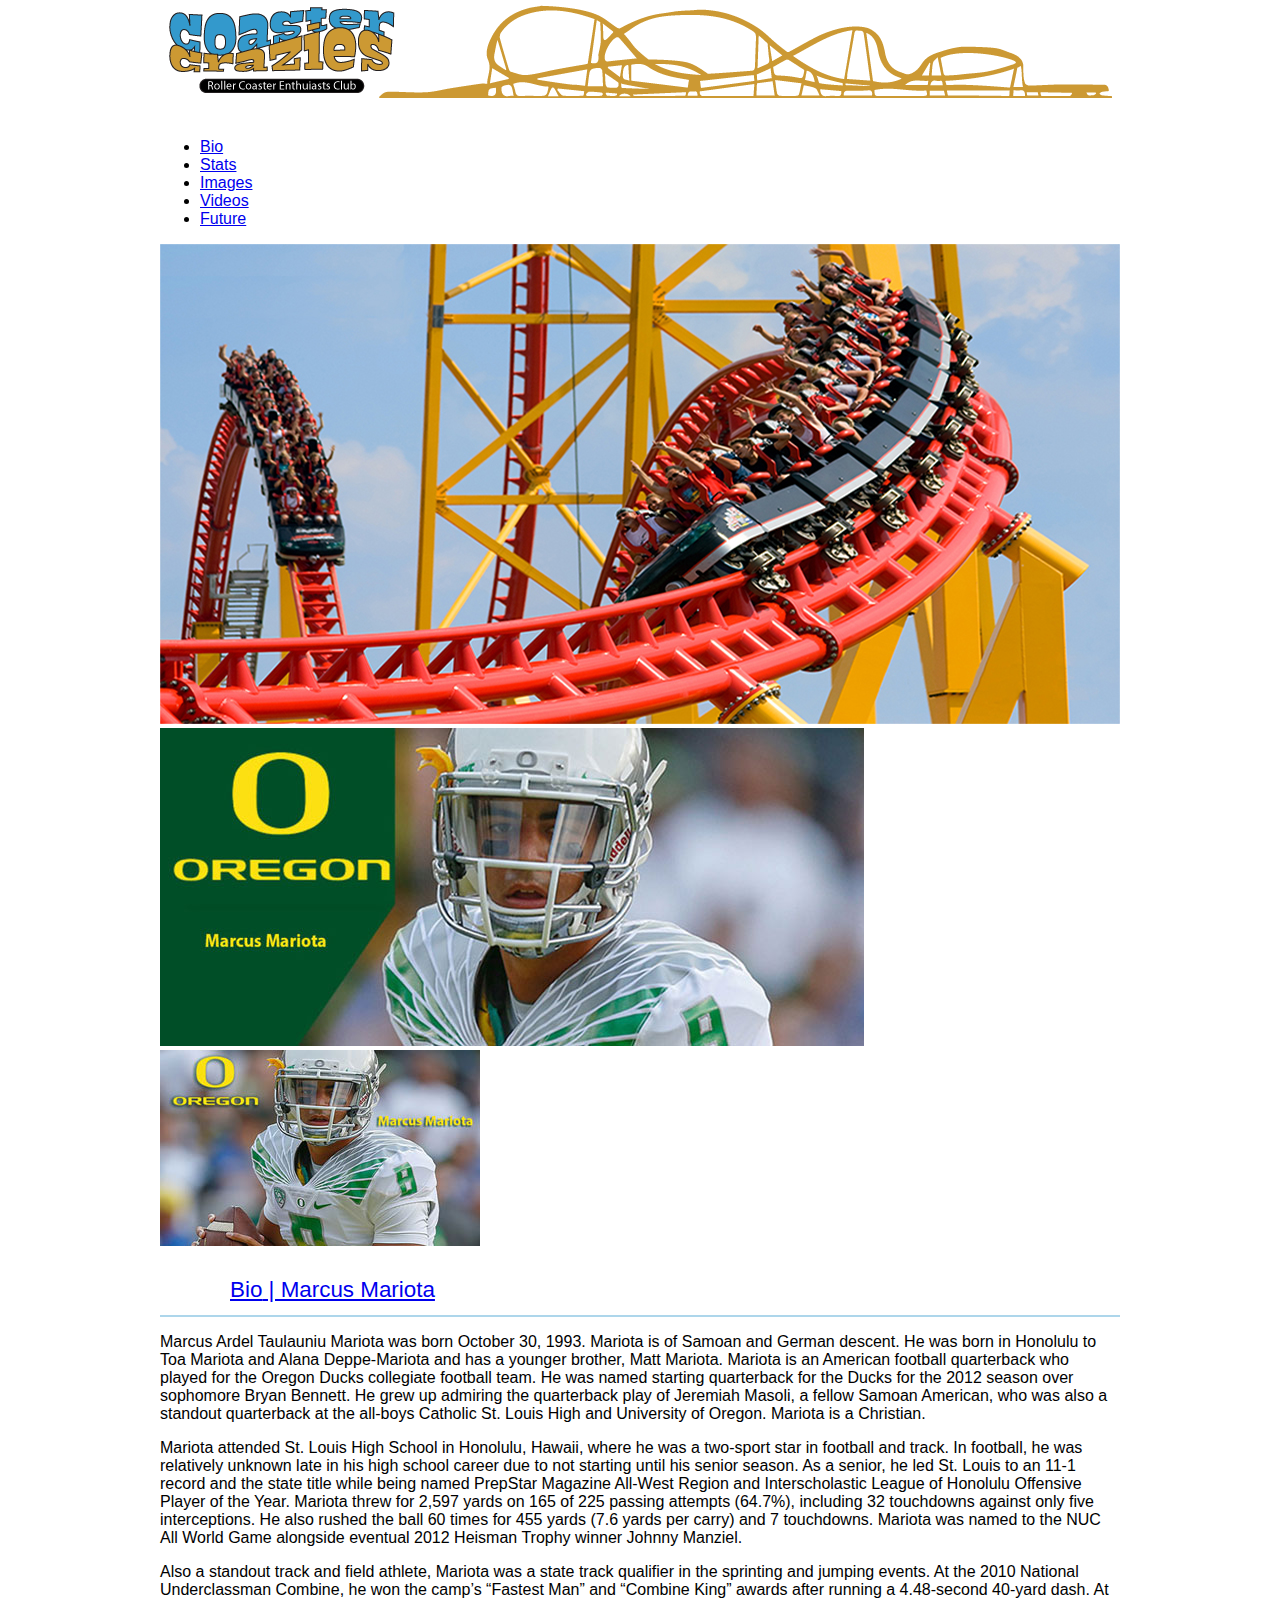
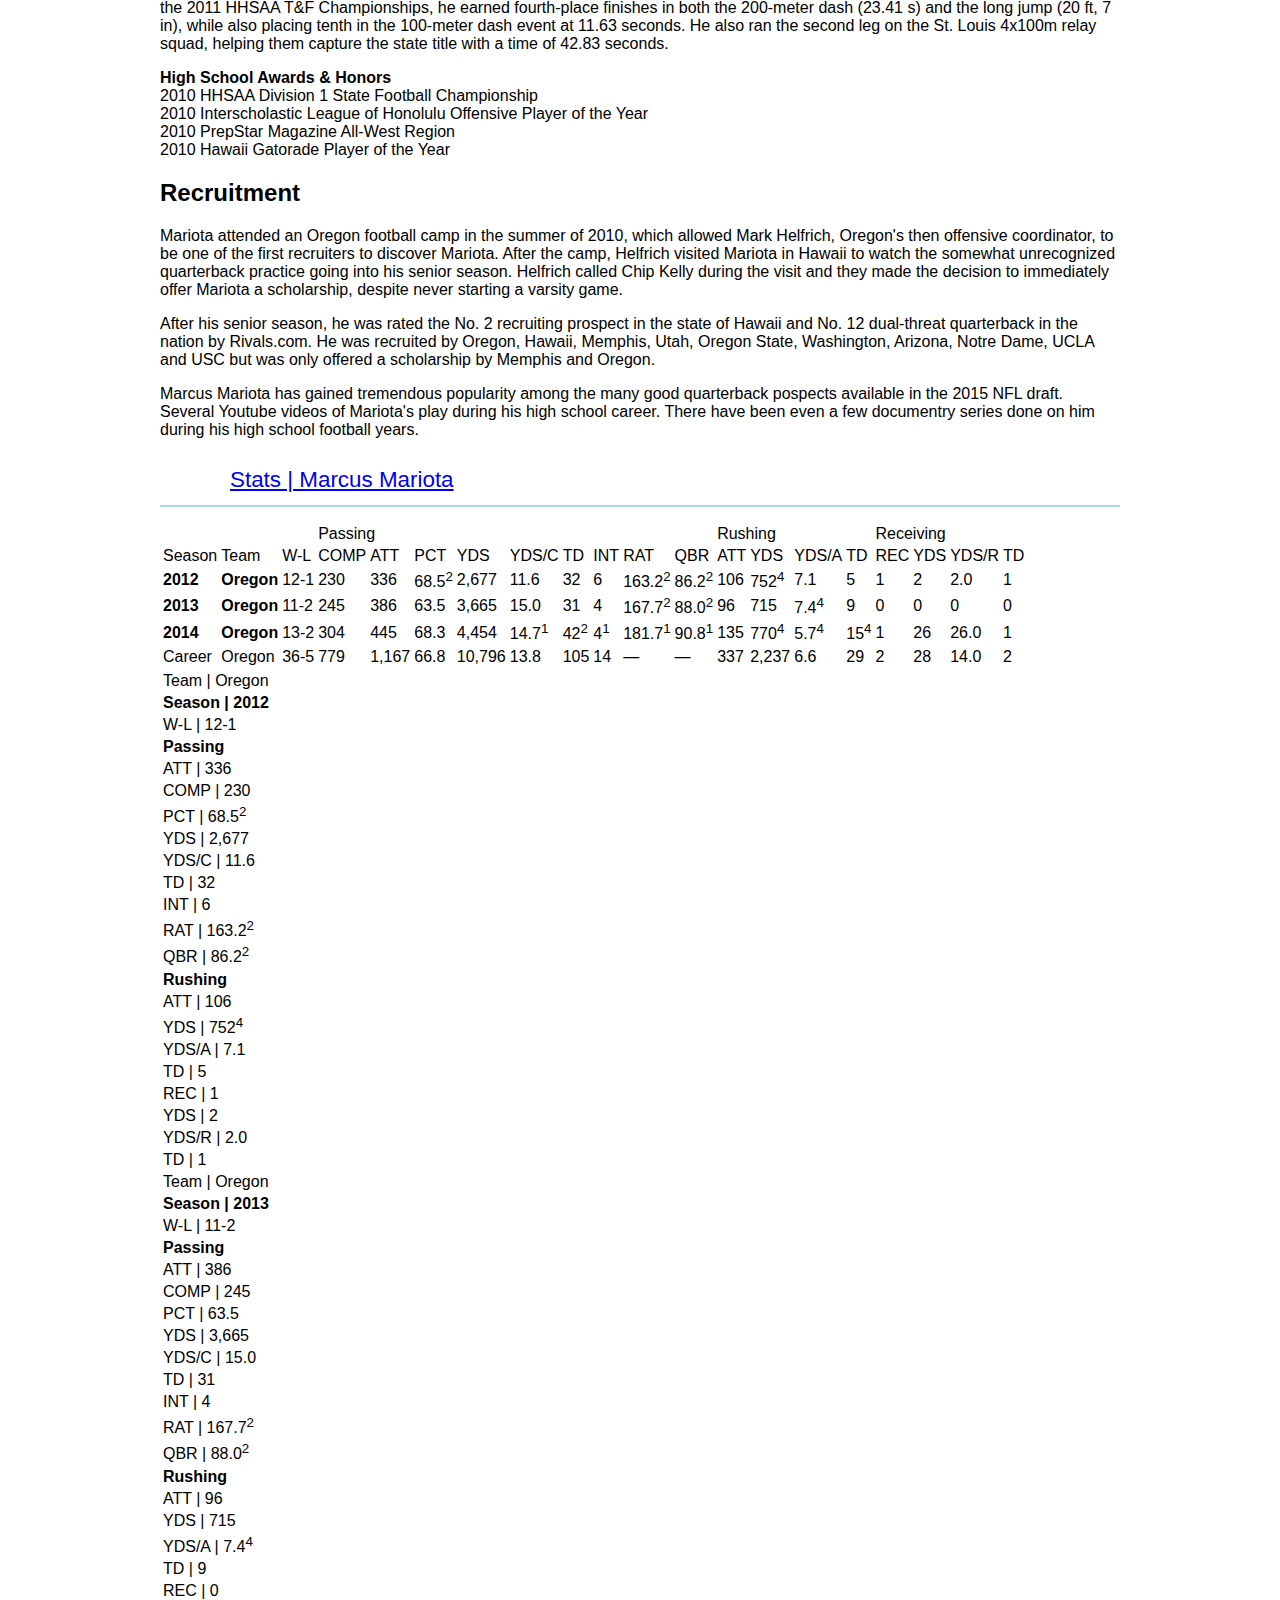
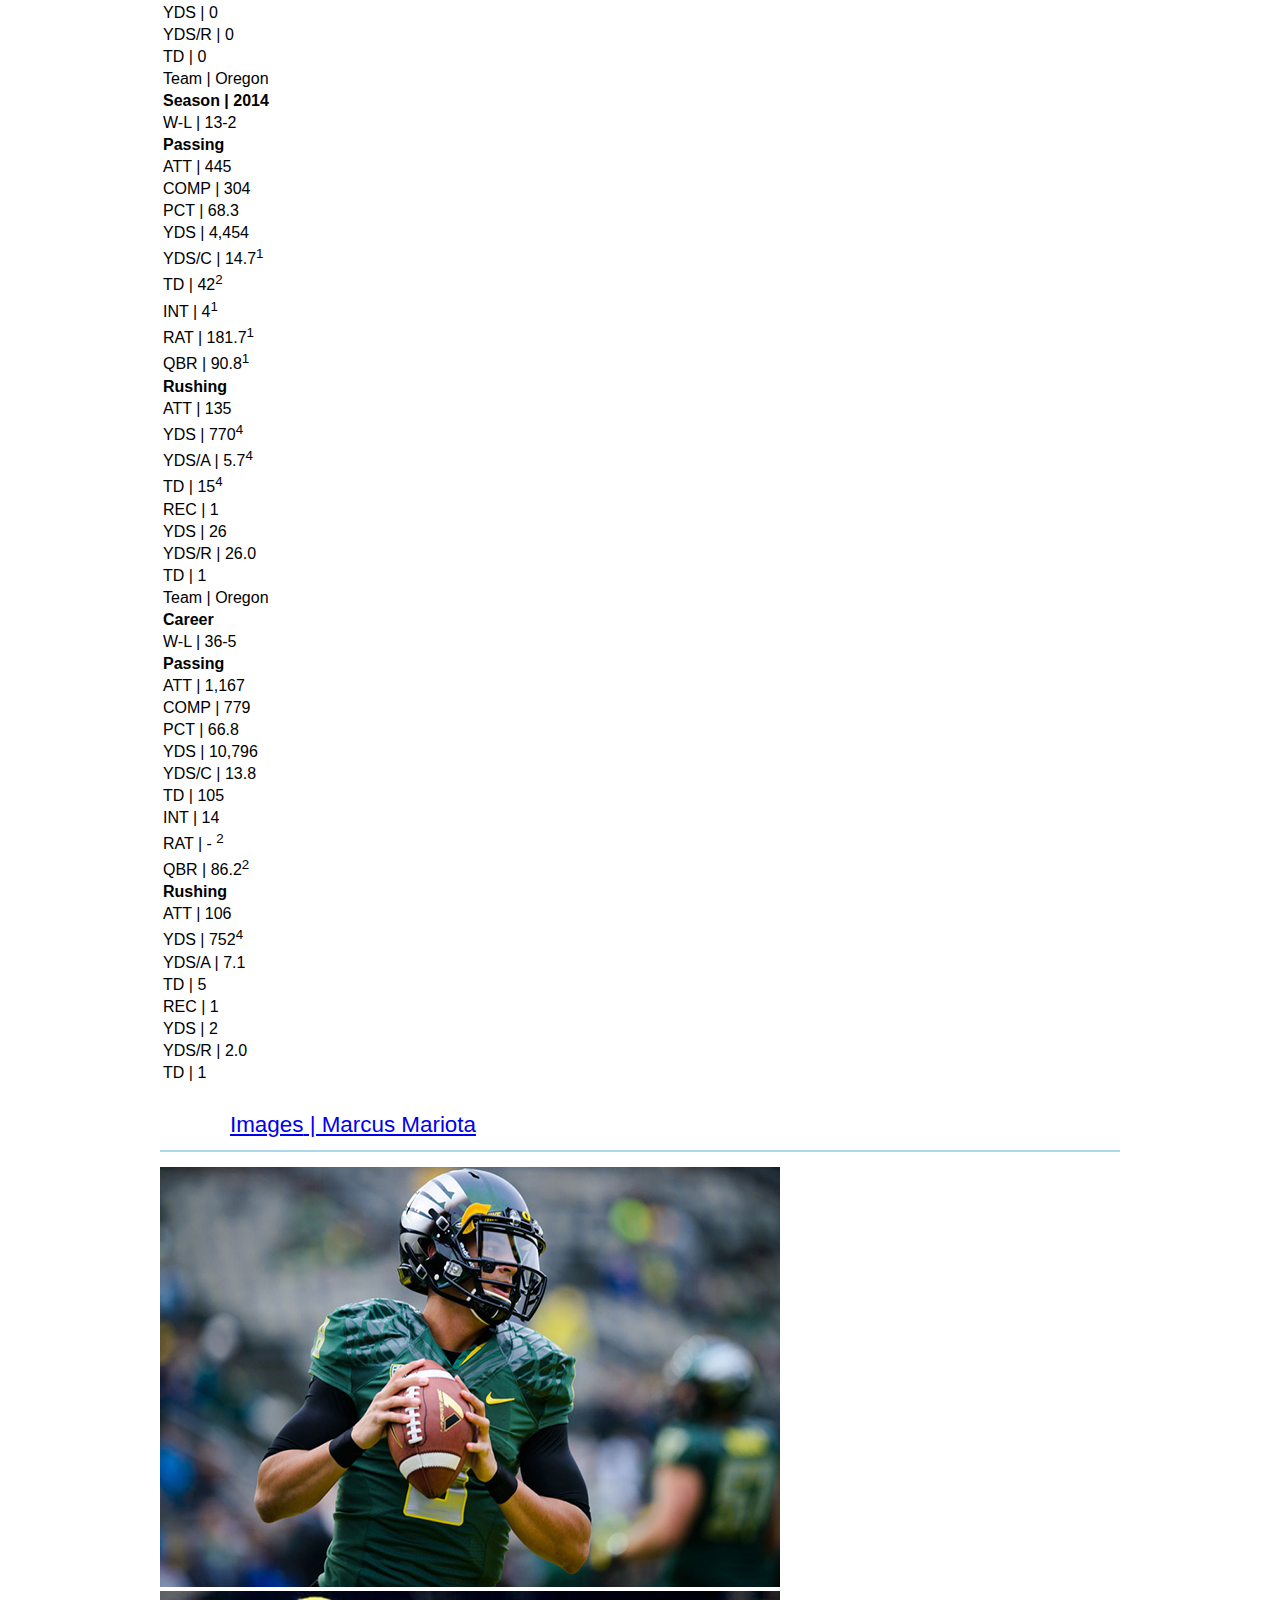
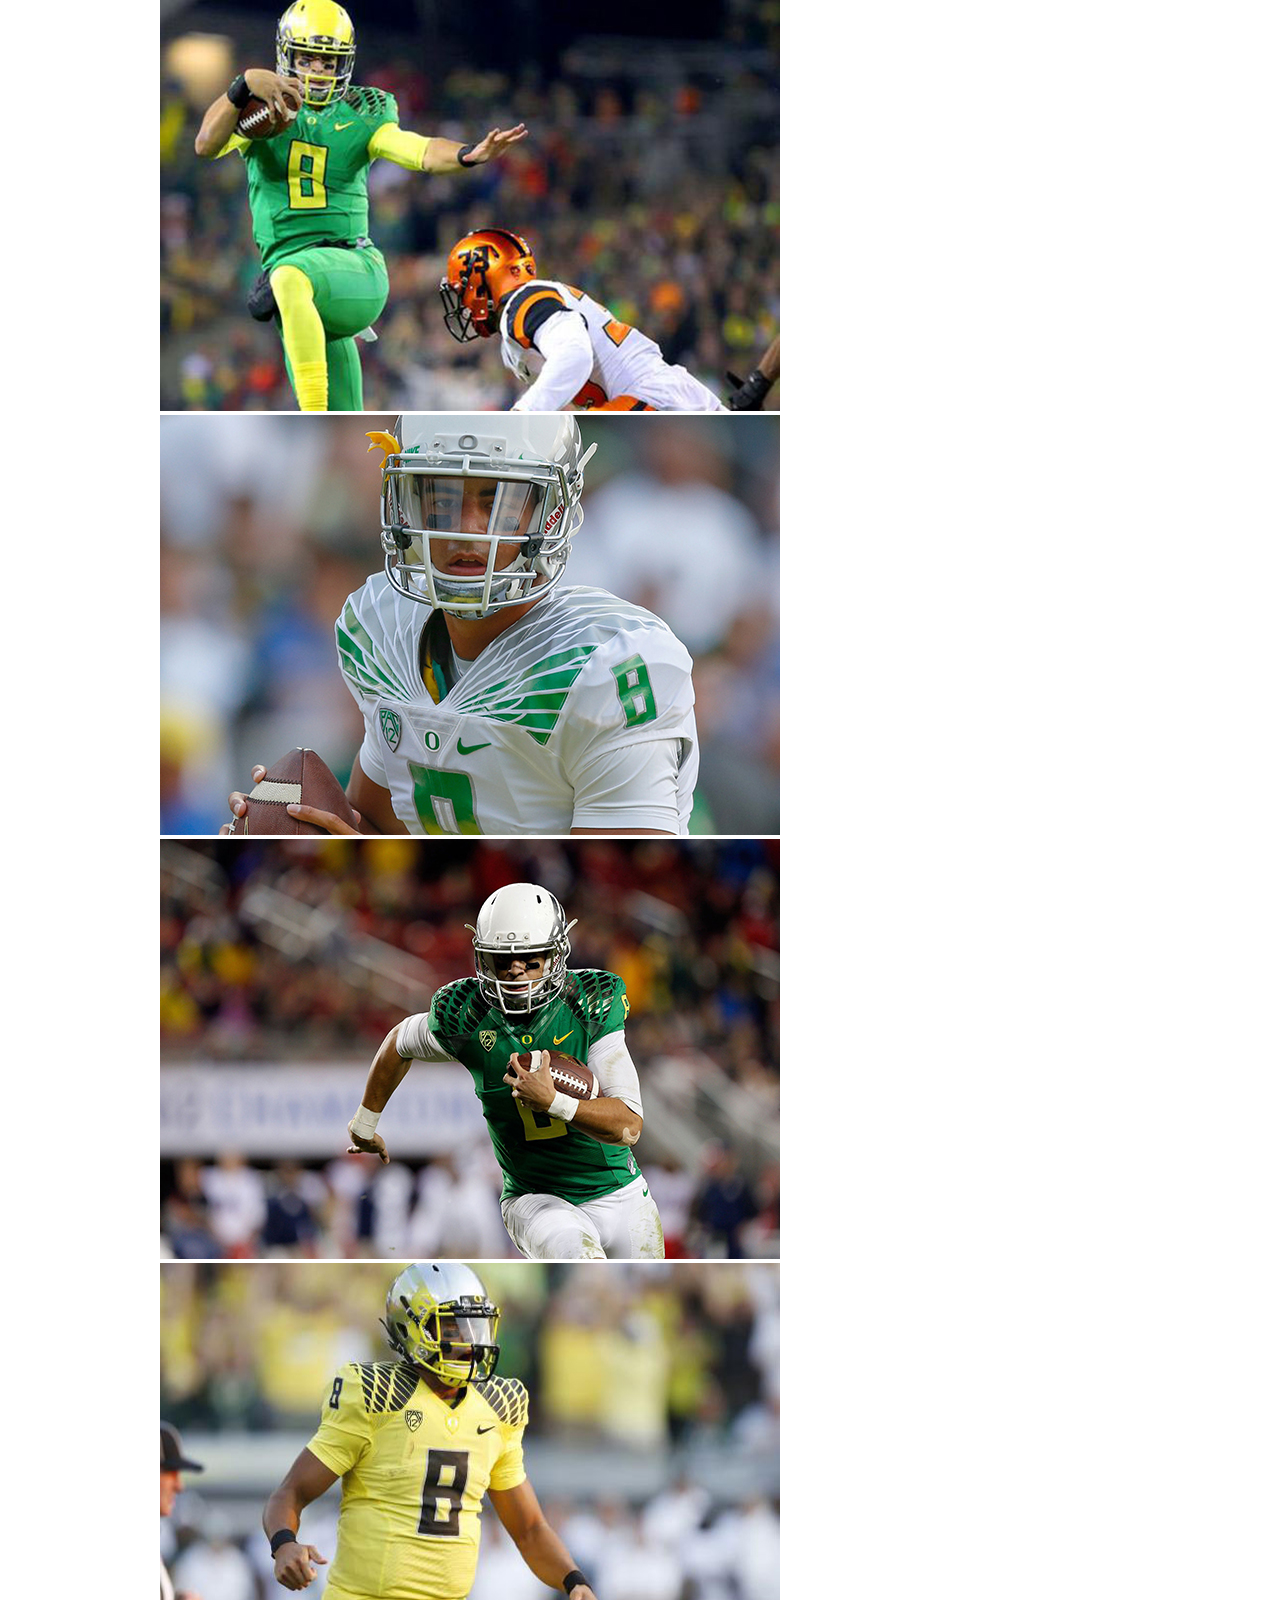
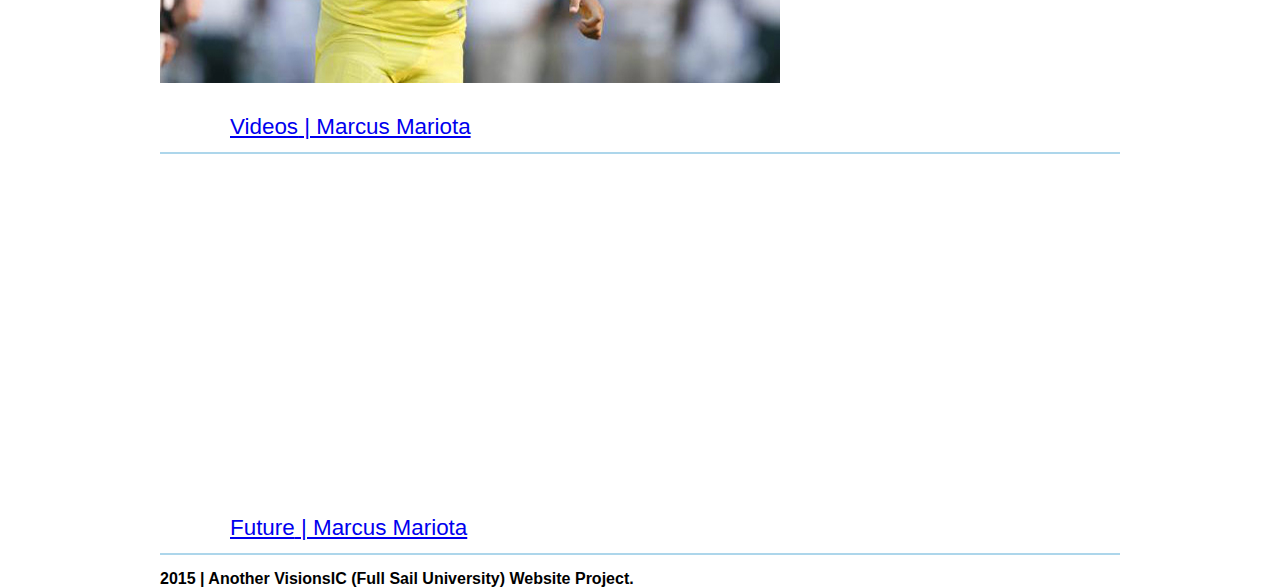
==== index.html @ 777d99a5 "update 1" ====
<!doctype html><html><head><meta charset="UTF-8"><title>Football's Top 5 Draft Picks</title><meta name="viewport" content="width=device-width, maximum scale=1.0, minimum scale=1.0, initial-scale=1.0"><link rel="stylesheet" type="text/css" href="css/practice.css"></head><body><!----------------------Header Content Area----------------------------------------------->    <div title="logo" class="logo_hdr" id="top">    	<img id="hdr_img_lrg" src="img/draft_logo_lrg.png" alt="Top 5 Draft Draft Picks">        <img id="hdr_img_mdm" src="img/draft_logo_mdm.png" alt="Top 5 Draft Draft Picks">        <img id="hdr_img_sml" src="img/draft_logo_sml.png" alt="Top 5 Draft Draft Picks">        <header>          Top 5 Draft Picks        </header>    </div><!----------------------Main Navigational Content Area----------------------------------------------->    <div id="mm_main_nav_div">            <nav>                <ul>                    <li class="bio_icon"><a href="#bio">Bio</a></li>                    <li class="stat_icon"><a href="#stats">Stats</a></li>                    <li class="img_icon"><a href="#images">Images</a></li>                    <li class="vid_icon"><a href="#videos">Videos</a></li>                    <li class="fut_icon"><a href="#future">Future</a></li>                </ul>            </nav>        </div> <!----------------------Main Presentation Content Area----------------------------------------------->    <div class="mm_pres_main">   <img id="main_img_lrg" src="img/mm_main_dsk_w1.jpg"><img id="main_img_mdm" src="img/mm_main_tab_c.jpg"><img id="main_img_sml" src="img/mm_main_mob.jpg"></div>      <!----------------------Biography Section Content Area----------------------------------------------->    <section class="mm_main_art_sect">        <article id="mm_bio_art">        <h1 class="mm_bio_hdr" id="bio"><a href="#top"><b>Bio</b> | Marcus Mariota</a></h1>            <div id="mm_bio_col_one">                <p>                Marcus Ardel Taulauniu Mariota was born October 30, 1993.  Mariota is of Samoan and German descent. He was born in Honolulu to Toa Mariota and Alana Deppe-Mariota and has a younger brother, Matt Mariota. Mariota is an American football quarterback who played for the Oregon Ducks collegiate football team. He was named starting quarterback for the Ducks for the 2012 season over sophomore Bryan Bennett. He grew up admiring the quarterback play of Jeremiah Masoli, a fellow Samoan American, who was also a standout quarterback at the all-boys Catholic St. Louis High and University of Oregon. Mariota is a Christian.                </p>            </div>            <div id="mm_bio_col_two">                <p>                Mariota attended St. Louis High School in Honolulu, Hawaii, where he was a two-sport star in football and track. In football, he was relatively unknown late in his high school career due to not starting until his senior season. As a senior, he led St. Louis to an 11-1 record and the state title while being named PrepStar Magazine All-West Region and Interscholastic League of Honolulu Offensive Player of the Year. Mariota threw for 2,597 yards on 165 of 225 passing attempts (64.7%), including 32 touchdowns against only five interceptions. He also rushed the ball 60 times for 455 yards (7.6 yards per carry) and 7 touchdowns. Mariota was named to the NUC All World Game alongside eventual 2012 Heisman Trophy winner Johnny Manziel.               </p>            </div>            <div id="mm_bio_col_three">                <p>                Also a standout track and field athlete, Mariota was a state track qualifier in the sprinting and jumping events. At the 2010 National Underclassman Combine, he won the camp’s “Fastest Man” and “Combine King” awards after running a 4.48-second 40-yard dash. At the 2011 HHSAA T&F Championships, he earned fourth-place finishes in both the 200-meter dash (23.41 s) and the long jump (20 ft, 7 in), while also placing tenth in the 100-meter dash event at 11.63 seconds. He also ran the second leg on the St. Louis 4x100m relay squad, helping them capture the state title with a time of 42.83 seconds.                </p>            </div>        </article>    </section><!----------------------High School Statistics Table Content Area----------------------------------------------->    <div class="mm_hs_tbl_div">        <div id="mm_hs_tbl">                <div id="hs_tbl_th">            	<h5>High School Awards & Honors</h5>                </div>                <div id="hs_col_1">                    2010 HHSAA Division 1 State Football Championship                </div>                <div id="hs_col_2">                    2010 Interscholastic League of Honolulu Offensive Player of the Year                </div>                <div id="hs_col_3">                    2010 PrepStar Magazine All-West Region                <div id="hs_col_4">                    2010 Hawaii Gatorade Player of the Year                </div>        </div>    </div><!----------------------Second Part Of The Biography Article Content Area----------------------------------------------->        <section class="mm_second_art_sect">        <article>            <h2>Recruitment</h2>                <div id="mm_hs_col_one">                    <p>Mariota attended an Oregon football camp in the summer of 2010, which allowed Mark Helfrich, Oregon's then offensive coordinator, to be one of the first recruiters to discover Mariota. After the camp, Helfrich visited Mariota in Hawaii to watch the somewhat unrecognized quarterback practice going into his senior season. Helfrich called Chip Kelly during the visit and they made the decision to immediately offer Mariota a scholarship, despite never starting a varsity game.                    </p>                </div>				<div id="mm_hs_col_two">                                        <p>                    After his senior season, he was rated the No. 2 recruiting prospect in the state of Hawaii and No. 12 dual-threat quarterback in the nation by Rivals.com. He was recruited by Oregon, Hawaii, Memphis, Utah, Oregon State, Washington, Arizona, Notre Dame, UCLA and USC but was only offered a scholarship by Memphis and Oregon.                    </p>                </div>                <div id="mm_hs_col_three">                       <p>                    Marcus Mariota has gained tremendous popularity among the many good quarterback pospects available in the 2015 NFL draft. Several Youtube videos of Mariota's play during his high school career. There have been even a few documentry series done on him during his high school football years.                </div>        </article>	</section><!----------------------Statistics/Table Content Area----------------------------------------------->        <div class="mm_stats_zone">    <h1 class="mm_stats_hdr" id="stats"><a href="#top"><b>Stats</b> | Marcus Mariota</a></h1>    <!------------------Desktop Table----------------------------------------->    	<div id="dsktp_tbl">            <table class="mm_stat_tbl">                <tbody>                    <tr id="tbl_main_hdr">                        <td colspan="3"></td>                        <td colspan="9">Passing</td>                        <td colspan="4">Rushing</td>                        <td colspan="4">Receiving</td>                    </tr>                    <tr id="tbl_sub_hdr">                        <td>Season</td>                        <td>Team</td>                        <td>W-L</td>                        <td>COMP</td>                        <td>ATT</td>                        <td>PCT</td>                        <td>YDS</td>                        <td>YDS/C</td>                        <td>TD</td>                        <td>INT</td>                        <td>RAT</td>                        <td>QBR</td>                        <td>ATT</td>                        <td>YDS</td>                        <td>YDS/A</td>                        <td>TD</td>                        <td>REC</td>                        <td>YDS</td>                        <td>YDS/R</td>                        <td>TD</td>                    </tr>                    <tr>                        <td><b>2012</b></td>                        <td><b>Oregon</b></td>                        <td>12-1</td>                        <td>230</td>                        <td>336</td>                        <td>68.5<sup>2</sup></td>                        <td>2,677</td>                        <td>11.6</td>                        <td>32</td>                        <td>6</td>                        <td>163.2<sup>2</sup></td>                        <td>86.2<sup>2</sup></td>                        <td>106</td>                        <td>752<sup>4</sup></td>                        <td>7.1</td>                        <td>5</td>                        <td>1</td>                        <td>2</td>                        <td>2.0</td>                        <td>1</td>                    </tr>                    <tr>                        <td><b>2013</a></td>                        <td><b>Oregon</b></td>                        <td>11-2</td>                        <td>245</td>                        <td>386</td>                        <td>63.5</td>                        <td>3,665</td>                        <td>15.0</td>                        <td>31</td>                        <td>4</td>                        <td>167.7<sup>2</sup></td>                        <td>88.0<sup>2</sup></td>                        <td>96</td>                        <td>715</td>                        <td>7.4<sup>4</sup></td>                        <td>9</td>                        <td>0</td>                        <td>0</td>                        <td>0</td>                        <td>0</td>                    </tr>                    <tr>                        <td><b>2014</b></td>                        <td><b>Oregon</b></td>                        <td>13-2</td>                        <td>304</td>                        <td>445</td>                        <td>68.3</td>                        <td>4,454</td>                        <td>14.7<sup>1</sup></td>                        <td>42<sup>2</sup></td>                        <td>4<sup>1</sup></td>                        <td>181.7<sup>1</sup></td>                        <td>90.8<sup>1</sup></td>                        <td>135</td>                        <td>770<sup>4</sup></td>                        <td>5.7<sup>4</sup></td>                        <td>15<sup>4</sup></td>                        <td>1</td>                        <td>26</td>                        <td>26.0</td>                        <td>1</td>                    </tr>                    <tr id="tbl_main_ftr">                        <td>Career</td>                        <td>Oregon</td>                        <td>36-5</td>                        <td>779</td>                        <td>1,167</td>                        <td>66.8</td>                        <td>10,796</td>                        <td>13.8</td>                        <td>105</td>                        <td>14</td>                        <td>—</td>                        <td>—</td>                        <td>337</td>                        <td>2,237</td>                        <td>6.6</td>                        <td>29</td>                        <td>2</td>                        <td>28</td>                        <td>14.0</td>                        <td>2</td>                    </tr>                </tbody>            </table>        </div>        <!------------------ Mobile Devices Table ------------------>        <div id="mob_tbl">            <table class="stat_tbl_mob">                <tbody>                    <tr>                        <td>Team | Oregon</td>                    </tr>                    <tr>                        <td><b>Season | 2012</b></td>                    </tr>                                        <tr>                        <td>W-L | 12-1</td>                    </tr>                    <tr>                        <td><b>Passing</b></td>                    </tr>                    <tr>                    	<td>ATT | 336</td>                    </tr>                    <tr>                    	<td>COMP | 230</td>   					</tr>                    <tr>                    	<td>PCT | 68.5<sup>2</sup></td>   					</tr>                        <tr>                        <td>YDS | 2,677</td>                    </tr>                    <tr>                            <td>YDS/C | 11.6</td>                    </tr>                    <tr>                            <td>TD | 32</td>                    </tr>                    <tr>                            <td>INT | 6</td>                    </tr>                    <tr>                           <td>RAT | 163.2<sup>2</sup></td>                    </tr>                    <tr>                           <td>QBR | 86.2<sup>2</sup></td>                    </tr>                        <tr>                        <td><b>Rushing</b></td>                    </tr>                    <tr>                        <td>ATT | 106</td>                    </tr>                    <tr>                        <td>YDS | 752<sup>4</sup></td>                    </tr>                    <tr>                        <td>YDS/A | 7.1</td>                    </tr>                    <tr>                        <td>TD | 5</td>                    </tr>                    <tr>                        <td>REC | 1</td>                    </tr>                    <tr>                        <td>YDS | 2</td>                    </tr>                    <tr>                        <td>YDS/R | 2.0</td>                    </tr>                    <tr>                        <td>TD | 1</td>                    </tr>                    <!--------- 2013 Stats ------------->                    <tr>                        <td>Team | Oregon</td>                    </tr>                    <tr>                        <td><b>Season | 2013</b></td>                    </tr>                                        <tr>                        <td>W-L | 11-2</td>                    </tr>                    <tr>                        <td><b>Passing</b></td>                    </tr>                    <tr>                    	<td>ATT | 386</td>                    </tr>                    <tr>                    	<td>COMP | 245</td>   					</tr>                    <tr>                    	<td>PCT | 63.5</td>   					</tr>                        <tr>                        <td>YDS | 3,665</td>                    </tr>                    <tr>                            <td>YDS/C | 15.0</td>                    </tr>                    <tr>                            <td>TD | 31</td>                    </tr>                    <tr>                            <td>INT | 4</td>                    </tr>                    <tr>                           <td>RAT | 167.7<sup>2</sup></td>                    </tr>                    <tr>                           <td>QBR | 88.0<sup>2</sup></td>                    </tr>                        <tr>                        <td><b>Rushing</b></td>                    </tr>                    <tr>                        <td>ATT | 96</td>                    </tr>                    <tr>                        <td>YDS | 715</td>                    </tr>                    <tr>                        <td>YDS/A | 7.4<sup>4</sup></td>                    </tr>                    <tr>                        <td>TD | 9</td>                    </tr>                    <tr>                        <td>REC | 0</td>                    </tr>                    <tr>                        <td>YDS | 0</td>                    </tr>                    <tr>                        <td>YDS/R | 0</td>                    </tr>                    <tr>                        <td>TD | 0</td>                    </tr>                    <!--------- 2014 Stats ------------->                    <tr>                        <td>Team | Oregon</td>                    </tr>                    <tr>                        <td><b>Season | 2014</b></td>                    </tr>                                        <tr>                        <td>W-L | 13-2</td>                    </tr>                    <tr>                        <td><b>Passing</b></td>                    </tr>                    <tr>                    	<td>ATT | 445</td>                    </tr>                    <tr>                    	<td>COMP | 304</td>   					</tr>                    <tr>                    	<td>PCT | 68.3</td>   					</tr>                        <tr>                        <td>YDS | 4,454</td>                    </tr>                    <tr>                            <td>YDS/C | 14.7<sup>1</sup></td>                    </tr>                    <tr>                            <td>TD | 42<sup>2</sup></td>                    </tr>                    <tr>                            <td>INT | 4<sup>1</sup></td>                    </tr>                    <tr>                           <td>RAT | 181.7<sup>1</sup></td>                    </tr>                    <tr>                           <td>QBR | 90.8<sup>1</sup></td>                    </tr>                        <tr>                        <td><b>Rushing</b></td>                    </tr>                    <tr>                        <td>ATT | 135</td>                    </tr>                    <tr>                        <td>YDS | 770<sup>4</sup></td>                    </tr>                    <tr>                        <td>YDS/A | 5.7<sup>4</sup></td>                    </tr>                    <tr>                        <td>TD | 15<sup>4</sup></td>                    </tr>                    <tr>                        <td>REC | 1</td>                    </tr>                    <tr>                        <td>YDS | 26</td>                    </tr>                    <tr>                        <td>YDS/R | 26.0</td>                    </tr>                    <tr>                        <td>TD | 1</td>                    </tr>                    <!--------- Career Stats ------------->                    <tr>                        <td>Team | Oregon</td>                    </tr>                    <tr>                        <td><b>Career</b></td>                    </tr>                                        <tr>                        <td>W-L | 36-5</td>                    </tr>                    <tr>                        <td><b>Passing</b></td>                    </tr>                    <tr>                    	<td>ATT | 1,167</td>                    </tr>                    <tr>                    	<td>COMP | 779</td>   					</tr>                    <tr>                    	<td>PCT | 66.8</td>   					</tr>                        <tr>                        <td>YDS | 10,796</td>                    </tr>                    <tr>                            <td>YDS/C | 13.8</td>                    </tr>                    <tr>                            <td>TD | 105</td>                    </tr>                    <tr>                            <td>INT | 14</td>                    </tr>                    <tr>                           <td>RAT | - <sup>2</sup></td>                    </tr>                    <tr>                           <td>QBR | 86.2<sup>2</sup></td>                    </tr>                        <tr>                        <td><b>Rushing</b></td>                    </tr>                    <tr>                        <td>ATT | 106</td>                    </tr>                    <tr>                        <td>YDS | 752<sup>4</sup></td>                    </tr>                    <tr>                        <td>YDS/A | 7.1</td>                    </tr>                    <tr>                        <td>TD | 5</td>                    </tr>                    <tr>                        <td>REC | 1</td>                    </tr>                    <tr>                        <td>YDS | 2</td>                    </tr>                    <tr>                        <td>YDS/R | 2.0</td>                    </tr>                    <tr>                        <td>TD | 1</td>                    </tr>                </tbody>            </table>        </div>    </div><!----------------------Images Content Area----------------------------------------------->        <div class="mm_imgs_zone">        <h1 class="mm_imgs_hdr" id="images"><a href="#top"><b>Images</b> | Marcus Mariota</a></h1>                <img class="img_mm1" src="img/mm1.jpg" alt="Marcus Mariota">                <img class="img_mm2" src="img/mm2.jpg" alt="Marcus Mariota">                <img class="img_mm3" src="img/mm3.jpg" alt="Marcus Mariota">                <img class="img_mm4" src="img/mm4.jpg" alt="Marcus Mariota">                <img class="img_mm5" src="img/mm5.jpg" alt="Marcus Mariota">    </div><!----------------------Videos Content Area----------------------------------------------->        <div class="mm_vids_zone">        <h1 class="mm_vids_hdr" id="videos"><a href="#top"><b>Videos</b> | Marcus Mariota</a></h1>                <iframe class="yt_video" width="560" height="315" src="https://www.youtube.com/embed/ku9bP5ZAkWY" frameborder="0" allowfullscreen></iframe>    </div><!----------------------Future Article Content Area----------------------------------------------->        <div class="mm_futr_zone">      <h1 class="mm_futr_hdr" id="future"><a href="#top"><b>Future</b> | Marcus Mariota</a></h1>        <span>            <div id="mm_futr_col_one">            </div>            <div id="mm_futr_col_two">            </div>            <div id="mm_futr_col_three">            </div>      </span>    </div><!----------------------Footer Content Area----------------------------------------------->        <footer class="mm_foot_zone">        <span>            <h5>2015 | Another VisionsIC (Full Sail University) Website Project.</h5>        </span>    </footer></body></html>
---- css/practice.css ----
@charset "UTF-8";/* CSS Document - main *//************************************* Global Styles ********************************************************/body {	position: relative;	align-self: center;	max-width: 960px;	margin: 0 auto;	font-size: 1em;	font-family: Gotham, "Helvetica Neue", Helvetica, Arial, sans-serif;	font-weight: 400;	overflow: auto;}header {	position: relative;	max-width: 960px;	margin-bottom: 0%;	padding-bottom: 0%;	text-indent: -9999em;	overflow: auto;}div, .cc_main_art_sect, .cc_second_art_sect {	width: 100%;}article {	position: relative;	max-width: 960px;}}.logo_hdr img#hdr_img_lrg {	height: 100%;	max-height: 90px;	width: 100%;	max-width: 960px;	margin-top: 1.5%;}.logo_hdr img#hdr_img_mdm, .logo_hdr img#hdr_img_sml {	display: none;}.logo_hdr img#coaster_car {	position: absolute;	margin: 0;    height: 38px;	width: 40px;		top: 19px;	opacity: 1;	-webkit-transition: opacity 2s ease-in;	-moz-transition: opacity 2s ease-in;	-ms-transition: opacity 2s ease-in;	-o-transition: opacity 2s ease-in;	transition: opacity 2s ease-in;}h1 {	max-width: 960px;	max-height: 60px;	font-family: Gotham, "Helvetica Neue", Helvetica, Arial, sans-serif;	font-size: 1.4em;	font-weight: lighter;	color: #004E27;	line-height: 50px;	text-indent: 70px;	border-bottom: 2px solid hsla(200,61%,80%,1.00);}h2 {	clear: left;}#cc_thecrazies_col_one, #cc_thecrazies_col_two, #cc_thecrazies_col_three, #cc_hs_col_one, #cc_hs_col_one, #cc_hs_col_two, #cc_hs_col_three, #cc_beacrazie_col_one, #cc_beacrazie_col_two, #cc_beacrazie_col_three {	position: relative;	float: left;	max-width: 310px;	width: 100%;	padding-left: 10px;	margin-bottom: 2%;	overflow: auto;	}#cc_thecrazies_col_one p:first-of-type:first-letter {	font-size: 2em;	font-weight: 600;	text-shadow: 2px 2px hsla(40,60%,50%,1.00);  	color: hsla(200,61%,80%,1.00);	letter-spacing: 2px;}#cc_hs_col_one p::first-letter {	font-size: 2em;	font-weight: 600;	text-shadow: 2px 2px hsla(40,60%,50%,1.00);  	color: hsla(200,61%,80%,1.00);	letter-spacing: 2px;}#cc_thecrazies_col_one p {	margin-bottom: -.2em;}h5 {	font-size: 1em;	max-width: 960px;	max-height: 60px;	padding: 0%;	margin: 0%;	}/*--------------------- Zone header styles ---------------------------------------------*/.cc_thecrazies_hdr, .cc_stats_hdr, .cc_perks_hdr, .cc_vids_hdr, .cc_beacrazie_hdr {	clear: left;	margin-top: 0px;		background: hsla(40,60%,50%,1.00);	background-position: 10px, 50%;	background-repeat: no-repeat;	border-bottom-left-radius: 16px;	border-bottom-right-radius: 16px;}.cc_thecrazies_hdr a,  .cc_perks_hdr a, .cc_beacrazie_hdr a {	text-decoration: none;	display: block;	color: #ffffff;}.cc_thecrazies_hdr {	background-image: url(../svg/cc_thecrazies_icon.svg), url(../img/coaster.svg);}.cc_perks_hdr {		background-image: url(../svg/cc_perks_icon.svg), url(../img/coaster.svg);}.cc_beacrazie_hdr {		background-image: url(../svg/cc_beacrazie_icon.svg), url(../img/coaster.svg);}/********************* Main Presentation Zone ***************************************/.cc_pres_main {	background-image: url(../img/sky_bg.jpg)}.cc_pres_main img#main_img_mdm, .cc_pres_main img#main_img_sml {	display: none;}.cc_pres_main #main_img_lrg {	margin-top: 0%;	width: 100%;	max-width: 960px;	overflow: auto;	}/********************* Perks Zone **************************************************/.cc_perks_zone {	width: 100%;	max-width: 960px;	height: 100%;	min-height: 560px;	overflow: auto;}.cc_perks_box_one,.cc_perks_box_two,.cc_perks_box_three,.cc_perks_box_four {	position: relative;	width: 100%;	max-width: 450px;	height: 100%;	min-height: 250px;	float: left;	margin: 15px;	border-radius: 16px;	box-shadow: 4px 4px hsla(200,61%,80%,1.00);	background-size: cover;	overflow: auto;	}.cc_perks_box_one {	background-image: url(../img/cc-main-img-five.jpg);}.cc_perks_box_two {	background-image: url(../img/cc-main-img-four.jpg);}.cc_perks_box_three {	background-image: url(../img/cc-main-img-one.jpg);}.cc_perks_box_four {	background-image: url(../img/cc-main-img-three.jpg);}.cc_perks_inbox_one,.cc_perks_inbox_two,.cc_perks_inbox_three,.cc_perks_inbox_four {	margin-left: 0px;	margin-top: 200px;	position: relative;	width: 100%;	max-width: 250px;	height: 20%;	min-height: 50px;	background-color: hsla(40,60%,50%,0.75);	border-top-right-radius: 16px;	border-bottom-right-radius: 16px;	overflow: auto;	}.cc_perks_inbox_one span,.cc_perks_inbox_two span,.cc_perks_inbox_three span,.cc_perks_inbox_four span {	left: 16px;	top: 15px;	position: relative;	color: hsla(200,61%,80%,1.00);	overflow: auto;	}.cc_perks_inbox_one span a,.cc_perks_inbox_two span a,.cc_perks_inbox_three span a,.cc_perks_inbox_four span a {	position: relative;	color: hsla(0,0%,100%,1.00);	overflow: auto;	}.cc_perks_box_one {	background-image: url(../img/cc-main-img-five.jpg);}.cc_perks_box_two {	background-image: url(../img/cc-main-img-four.jpg);}.cc_perks_box_three {	background-image: url(../img/cc-main-img-one.jpg);}.cc_perks_box_four {	background-image: url(../img/cc-main-img-three.jpg);}/********************* Be A Crazie Zone **************************************************/#main_content {	background: white;	width: 100%;	margin-top: 3px;}#beacrazie_content h4 {	margin-left: 0%;	padding-left: 0%;	font-size: 1.2em;	color: hsla(200,61%,80%,1.00)	}fieldset {	padding: 2% auto 2% auto;}#cc_form_req {	padding: 2% auto 2% auto;}legend {	position: relative;	float:left;	padding: 2% auto 2% auto;	margin-bottom: 5%;	font-size: .9em;	color: hsla(40,60%,50%,1.00);	font-weight: bold;	clear: left;	overflow: auto;}.form_list {	width: 315px;	position: relative;	margin-top: 60px;	list-style-type: none;	padding: 2%;	border: 2px solid hsla(200,61%,50%,1.00);	border-radius: 6px;	overflow: auto;}.form_list li {	position: relative;	width: 1%;	bottom: 2%;}.form_list li label {	position: relative;	left: 25%;	bottom: 2%;}.form_list input {	position: relative;	right: 30%;}.form_list select {	position: relative;	right: 30%;}#username {	margin-left: 0px;}#name {	margin-left: 0px;}#address {	margin-left: 0px;}#city {	margin-left: 0px;}#state {	margin-left: 0px;}#country {	margin-left: 0px;}#zipcode {	margin-left: 0px;}.form_list #username, #name, #address, #city, #state, #zipcode, #country {	position: relative;	border: 2px solid hsla(200,61%,50%,1.00);	border-radius: 6px;	width: 100%;	min-width: 300px;	height: 100%;	min-height: 20px;}input[type="text"] {	font-weight: bold;	text-indent: 10px;	background-color: hsla(200,61%,50%,0.40);/* new */	-webkit-transition: background-color .75s ease;	-moz-transition: background-color .75s ease;	-o-transition: background-color .75s ease;	transition: background-color .75s ease;}input[type="text"]:focus {	background-color: hsla(41,60%,70%,.90);	color: #ffffff;}::-webkit-input-placeholder {   color: hsla(42,74%,46%,30);}:-moz-placeholder { /* Firefox 18- */   color: hsla(41,40%,83%,0.91);  }::-moz-placeholder {  /* Firefox 19+ */   color: hsla(41,40%,83%,0.91);  }:-ms-input-placeholder {     color: hsla(41,40%,83%,0.91);  }@media only screenand (max-width: 456px) {#username, #name, #address, #city, #state, #zipcode, #country {	width: 250px;}  #state {	margin-left: 0px;}}/********************* Footer Zone **************************************************/.cc_foot_zone {	background-color: #000000;	height: 50px;}.cc_foot_zone h5 {	width: 100%;	max-width: 960px;	text-align: center;	color: hsla(40,60%,50%,1.00);}/********************* Main Navigation **************************************************//* First hiding the devices navigation */#cc_sml_nav_div {	display: none;}/* Setting a default position and width to the section container that will hold the navigation system. */#cc_main_nav_div {	position: relative;	width: 960px;	max-width: 100%;	margin: 0px;	background-image: url(../img/sky_bg.jpg);	overflow: auto;}/* Giving a background-color to the nav container. */#cc_main_nav_div nav {	width: 100%;	margin: 0 0;}/* Since we'll have the "ul li" portion of the css "float:left", we need to add a clear after the container. */#cc_main_nav_div nav:after {	content:"";	display:table;	clear:both;}/* Removing padding, margin and "list-style" from the "ul", and adding "position:reltive" */#cc_main_nav_div nav ul {	padding: 0;	margin: 0;	list-style: none;	position: relative;	border-bottom-left-radius: 16px;	border-bottom-right-radius: 16px;	border: 1px solid hsla(0,0%,100%,1.00);	overflow: auto;}/*----------------------- Positioning the navigation items inline --------------------------------*/#cc_main_nav_div nav ul li {	margin: 0px;	display: inline-block;	float: left;	min-width: 25%;	background-color: hsla(40,60%,50%,1.00);	overflow: auto;}br.cc_plyr_split {	display: none;}/*-------------------------------------- Styling the links -----------------------------------------*/#cc_main_nav_div nav a {	display: block;	padding: 0 10px;	font-family:"Gill Sans", "Gill Sans MT", "Myriad Pro", "DejaVu Sans Condensed", "webhostinghub-glyphsregular" Helvetica, Arial, sans-serif;	color: hsla(0,20%,97%,1.00);	font-size: 1.1em;	text-align: center;	font-weight: 400;	line-height: 2.5em;	text-decoration: none;	-webkit-transition: .50s ease-in-out;	-moz-transition: .50s ease-in-out;	-ms-transition: .50s ease-in-out;	-o-transition: .50s ease-in-out;	transition: .50s ease-in-out;	overflow: auto;	}.i_home img {	width: 14px;	hieght: 24px;}.i_thecrazies img {	width: 14px;	hieght: 24px;}.i_perks img {	width: 14px;	hieght: 24px;}.i_beacrazie img {	width: 14px;	hieght: 24px;}/*------------------------------ Background color change on Hover -----------------------------*/#cc_main_nav_div nav a:hover {	background-color: hsla(211,49%,74%,1.00);	color: 1px solid hsla(0,20%,97%,1.00);}#cc_main_nav_div nav a:active {	background-color: hsla(40,60%,50%,.50);	color: 1px solid hsla(0,20%,97%,1.00);}/*@@@@@@@@@@@@@@@@@@@@@@@@@@@@@@@@@@@@@@ Media Queries - Mobile Devices CSS @@@@@@@@@@@@@@@@@@@@@@@@@@@@@@@@@@@@@*//*------------------------- Tablets in Landscape CSS Styles ---------------------------*/@media screen and (max-width: 960px) {#cc_thecrazies_col_one, #cc_thecrazies_col_two, #cc_thecrazies_col_three, #cc_hs_col_one, #cc_hs_col_one, #cc_hs_col_two, #cc_hs_col_three, #cc_beacrazie_col_one, #cc_beacrazie_col_two, #cc_beacrazie_col_three {	position: relative;	float: left;	max-width: 31.5%;	width: 100%;	padding-left: .75%;	margin-bottom: 2%;	overflow: auto;	}}/*------------------------- Tablets in Landscape CSS Styles ---------------------------*/@media screen and (max-width: 704px) {.logo_hdr img#hdr_img_mdm {	display: block;	margin: 0%;	padding: 0%;	height: 100%;	max-height: 90px;	width: 100%;	max-width: 704px;	position: relative;	overflow: auto;}.logo_hdr img#hdr_img_lrg, .logo_hdr img#hdr_img_sml {	display: none;}.cc_pres_main img#main_img_mdm {	display: block;	max-width: 100%;	max-height: 100%;	position: relative;	margin-bottom: 0px;	overflow: auto;	}.cc_pres_main img#main_img_lrg, .cc_pres_main img#main_img_sml {	display: none;}#cc_thecrazies_col_one, #cc_thecrazies_col_two, #cc_thecrazies_col_three, #cc_hs_col_one, #cc_hs_col_one, #cc_hs_col_two, #cc_hs_col_three, #cc_beacrazie_col_one, #cc_beacrazie_col_two, #cc_beacrazie_col_three {	position: relative;	float: left;	max-width: 704px;	width: 100%;	padding-left: 5px;	margin-bottom: 2%;	overflow: auto;	}.cc_perks_box_one,.cc_perks_box_two,.cc_perks_box_three,.cc_perks_box_four {	position: relative;	width: 100%;	max-width: 325px;	height: 100%;	min-height: 200px;	float: left;	margin: 5px;	border-radius: 16px;	box-shadow: 2px 2px hsla(200,61%,80%,1.00);	background-size: cover;	overflow: auto;	}}/*------------------------- Tablets in Portrait CSS Styles ---------------------------*/@media screen and (max-width: 345px) {  /* STYLES GO HERE */.logo_hdr img#hdr_img_sml {	display: block;	margin: 0%;	padding: 0%;	height: 100%;	max-height: 90px;	width: 100%;	max-width: 345px;	position: relative;	overflow: auto;}.logo_hdr img#hdr_img_lrg, .logo_hdr img#hdr_img_mdm {	display: none;}.cc_pres_main img#main_img_sml {	display: block;	max-width: 100%;	max-height: 100%;	position: relative;	margin-bottom: 0px;	overflow: auto;	}.cc_pres_main img#main_img_lrg, .cc_pres_main img#main_img_mdm {	display: none;}.cc_perks_box_one,.cc_perks_box_two,.cc_perks_box_three,.cc_perks_box_four {	position: relative;	width: 100%;	max-width: 275px;	height: 100%;	min-height: 150px;	float: left;	margin: 5px;	border-radius: 16px;	background-size: cover;	overflow: auto;	}legend {	position: relative;	float:left;	margin-bottom: 5%;	font-size: .9em;	color: hsla(40,60%,50%,1.00);	font-weight: bold;	clear: left;	overflow: auto;}.form_list {	width: 305px;	position: relative;	margin-top: 60px;	list-style-type: none;	border: 2px solid hsla(200,61%,50%,1.00);	border-radius: 6px;	overflow: auto;}.form_list li {	position: relative;	width: 1%;	bottom: 2%;}.form_list li label {	position: relative;	left: 25%;	bottom: 2%;}.form_list input {	position: relative;	right: 30%;}.form_list select {	position: relative;	right: 30%;}#username {	margin-left: 0px;}#name {	margin-left: 0px;}#address {	margin-left: 0px;}#city {	margin-left: 0px;}#state {	margin-left: 0px;}#country {	margin-left: 0px;}#zipcode {	margin-left: 0px;}.form_list #username, #name, #address, #city, #state, #zipcode, #country {	position: relative;	border: 2px solid hsla(200,61%,50%,1.00);	border-radius: 6px;	width: 100%;	min-width: 300px;	height: 100%;	min-height: 20px;}input[type="text"] {	font-weight: bold;	text-indent: 10px;	background-color: hsla(200,61%,50%,0.40);/* new */	-webkit-transition: background-color .75s ease;	-moz-transition: background-color .75s ease;	-o-transition: background-color .75s ease;	transition: background-color .75s ease;}input[type="text"]:focus {	background-color: hsla(41,60%,70%,.90);	color: #ffffff;}::-webkit-input-placeholder {   color: hsla(42,74%,46%,30);}:-moz-placeholder { /* Firefox 18- */   color: hsla(41,40%,83%,0.91);  }::-moz-placeholder {  /* Firefox 19+ */   color: hsla(41,40%,83%,0.91);  }:-ms-input-placeholder {     color: hsla(41,40%,83%,0.91);  }@media only screenand (max-width: 345px) {#username, #name, #address, #city, #state, #zipcode, #country {	width: 250px;}  #state {	margin-left: 0px;}/@charset "UTF-8";/* CSS Document *//********************* Main Navigation **************************************************//* First hiding the devices navigation */#cc_main_nav_div {	display: none;}*//* Setting a default position and width to the section container that will hold the navigation system. */#cc_sml_nav_div {	position: relative;	width: 345px;	max-width: 100%;	margin: 0px;	background-image: url(../img/sky_bg.jpg);	overflow: auto;}/* Giving a background-color to the nav container. */#cc_sml_nav_div nav {	width: 100%;	max-width: 345px;	margin: 0 0;}/* Since we'll have the "ul li" portion of the css "float:left", we need to add a clear after the container. */#cc_sml_nav_div nav:after {	content:"";	display:table;	clear:both;}/* Removing padding, margin and "list-style" from the "ul", and adding "position:reltive" */#cc_sml_nav_div nav ul {	padding: 0;	margin: 0;	list-style: none;	position: relative;	border-bottom-left-radius: 16px;	border-bottom-right-radius: 16px;	border: 1px solid hsla(0,0%,100%,1.00);	overflow: auto;}/*----------------------- Positioning the navigation items inline --------------------------------*/#cc_sml_nav_div nav ul li {	margin: 0px;	display: inline-block;	float: left;	min-width: 25%;	background-color: hsla(40,60%,50%,1.00);	overflow: auto;}br.cc_plyr_split {	display: none;}/*-------------------------------------- Styling the links -----------------------------------------*/#cc_sml_nav_div nav a {	display: block;	padding-top: 10px;	font-family:"Gill Sans", "Gill Sans MT", "Myriad Pro", "DejaVu Sans Condensed", "webhostinghub-glyphsregular" Helvetica, Arial, sans-serif;	color: hsla(0,20%,97%,1.00);	font-size: 1.1em;	text-align: center;	font-weight: 400;	line-height: 2.5em;	text-decoration: none;	-webkit-transition: .50s ease-in-out;	-moz-transition: .50s ease-in-out;	-ms-transition: .50s ease-in-out;	-o-transition: .50s ease-in-out;	transition: .50s ease-in-out;	overflow: auto;	}.i_home img {	width: 24px;	hieght: 24px;}.i_thecrazies img {	width: 24px;	hieght: 24px;}.i_perks img {	width: 24px;	hieght: 24px;}.i_beacrazie img {	width: 24px;	hieght: 24px;}/*------------------------------ Background color change on Hover -----------------------------*/#cc_sml_nav_div nav a:hover {	background-color: hsla(211,49%,74%,1.00);	color: 1px solid hsla(0,20%,97%,1.00);}#cc_sml_nav_div nav a:active {	background-color: hsla(40,60%,50%,.50);	color: 1px solid hsla(0,20%,97%,1.00);}}/*------------------------- Most SmartPhone CSS Styles ---------------------------*//*@media only screen and (min-device-width: 768px) and (max-device-width: 959px)  { /* STYLES GO HERE */} */
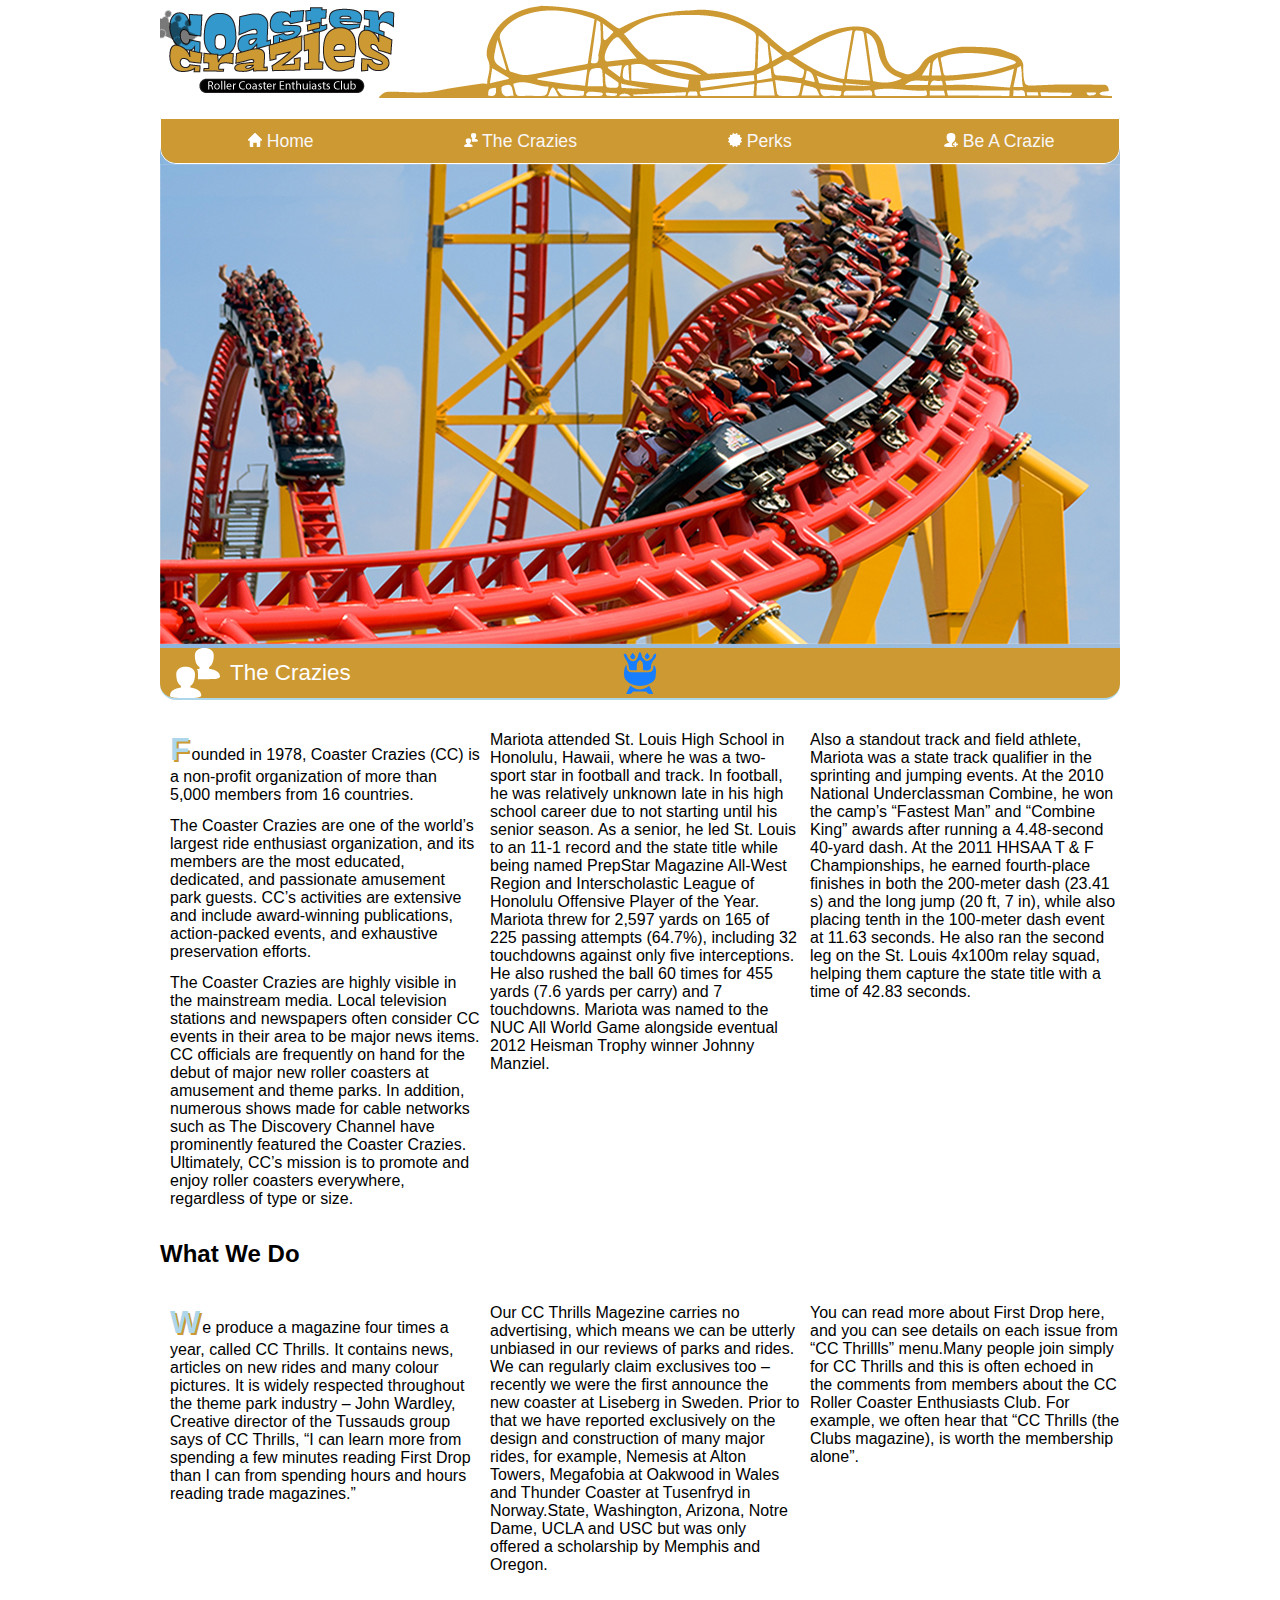
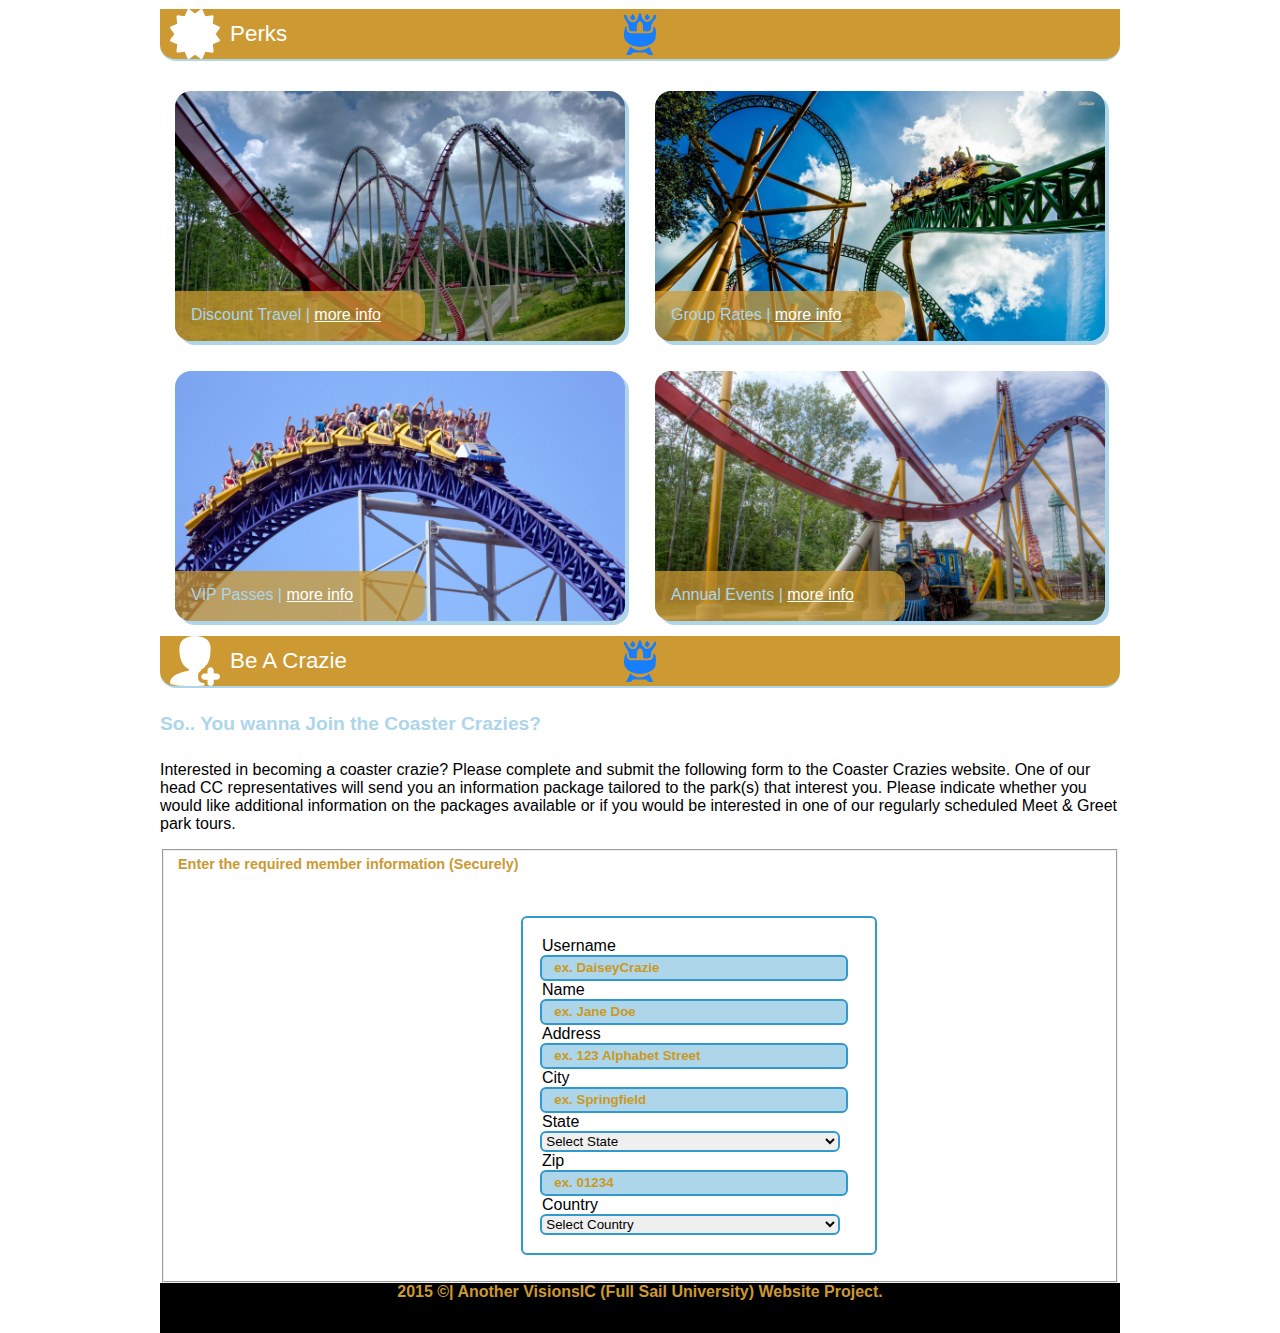
==== commit 2ea4fd89: "update 2" ====
--- a/index.html
+++ b/index.html
@@ -2,528 +2,466 @@
 <html> <head> <meta charset="UTF-8">-<title>Football's Top 5 Draft Picks</title>+<title>Coaster Crazies | Roller Coaster Enthusiasts Club</title> <meta name="viewport" content="width=device-width, maximum scale=1.0, minimum scale=1.0, initial-scale=1.0"> <link rel="stylesheet" type="text/css" href="css/practice.css">+<!--Adobe Edge Runtime-->+<meta http-equiv="X-UA-Compatible" content="IE=Edge">+<script type="text/javascript" charset="utf-8" src="edge_includes/edge.5.0.1.min.js"></script>+    <style>+        .edgeLoad-EDGE-140449275 { visibility:hidden; }+    </style>+<script>+   AdobeEdge.loadComposition('cc_hdr_animate', 'EDGE-140449275', {+    scaleToFit: "width",+    centerStage: "horizontal",+    minW: "0",+    maxW: "960px",+    width: "960px",+    height: "100px"+}, {dom: [ ]}, {dom: [ ]});+</script>+<!--Adobe Edge Runtime End--> </head> <body>-<!----------------------Header Content Area----------------------------------------------->+<!-- Header Content Area -->     <div title="logo" class="logo_hdr" id="top">-    	<img id="hdr_img_lrg" src="img/draft_logo_lrg.png" alt="Top 5 Draft Draft Picks">-        <img id="hdr_img_mdm" src="img/draft_logo_mdm.png" alt="Top 5 Draft Draft Picks">-        <img id="hdr_img_sml" src="img/draft_logo_sml.png" alt="Top 5 Draft Draft Picks">+    	<div id="Stage" class="EDGE-140449275">+		</div>         <header>-          Top 5 Draft Picks+          Coaster Crazies         </header>     </div>-<!----------------------Main Navigational Content Area----------------------------------------------->-    <div id="mm_main_nav_div">+<!--                         Main Navigational Content Area                                         -->+    <div id="cc_main_nav_div">              <nav>                 <ul>-                    <li class="bio_icon"><a href="#bio">Bio</a></li>-                    <li class="stat_icon"><a href="#stats">Stats</a></li>-                    <li class="img_icon"><a href="#images">Images</a></li>-                    <li class="vid_icon"><a href="#videos">Videos</a></li>-                    <li class="fut_icon"><a href="#future">Future</a></li>+                    <li class="home_icon"><a href="#top"><i class="i_home"><img src="svg/cc_home_icon.svg" alt="home icon"></i> Home</a></li>+                    <li class="thecrazies_icon"><a href="#thecrazies"><i class="i_thecrazies"><img src="svg/cc_thecrazies_icon.svg" alt="the crazies icon"></i> The Crazies</a></li>+                    <li class="perks_icon"><a href="#perks"><i class="i_perks"><img src="svg/cc_perks_icon.svg" alt="perks icon"></i> Perks</a></li>+                    <li class="beacrazie_icon"><a href="#beacrazie"><i class="i_beacrazie"><img src="svg/cc_beacrazie_icon.svg" alt="be a crazie icon"></i> Be A Crazie</a></li>                 </ul>             </nav>         </div>- <!----------------------Main Presentation Content Area----------------------------------------------->    -<div class="mm_pres_main">   -<img id="main_img_lrg" src="img/mm_main_dsk_w1.jpg">-<img id="main_img_mdm" src="img/mm_main_tab_c.jpg">-<img id="main_img_sml" src="img/mm_main_mob.jpg">+        <div id="cc_sml_nav_div"> +            <nav>+                <ul>+                    <li class="home_icon"><a href="#top"><i class="i_home"><img src="svg/cc_home_icon.svg" alt="home icon"></i></a> </li>+                    <li class="thecrazies_icon"><a href="#thecrazies"><i class="i_thecrazies"><img src="svg/cc_thecrazies_icon.svg" alt="the crazies icon"></i></a> </li>+                    <li class="perks_icon"><a href="#perks"><i class="i_perks"><img src="svg/cc_perks_icon.svg" alt="perks icon"></i></a> </li>+                    <li class="beacrazie_icon"><a href="#beacrazie"><i class="i_beacrazie"><img src="svg/cc_beacrazie_icon.svg" alt="be a crazie icon"></i></a> </li>+                </ul>+            </nav>+        </div>+ <!--                       Main Presentation Content Area                                           -->    +<div class="cc_pres_main">   +<img id="main_img_lrg" src="img/mm_main_dsk_w1.jpg" alt="Main Coaster Crazies Image">+<img id="main_img_mdm" src="img/cc_main_tab_c.jpg" alt="Main Coaster Crazies Image">+<img id="main_img_sml" src="img/cc_main_mob.jpg" alt="Main Coaster Crazies Image"> </div>      -<!----------------------Biography Section Content Area----------------------------------------------->-    <section class="mm_main_art_sect">-        <article id="mm_bio_art">-        <h1 class="mm_bio_hdr" id="bio"><a href="#top"><b>Bio</b> | Marcus Mariota</a></h1>-            <div id="mm_bio_col_one">-                <p>-                Marcus Ardel Taulauniu Mariota was born October 30, 1993.  Mariota is of Samoan and German descent. He was born in Honolulu to Toa Mariota and Alana Deppe-Mariota and has a younger brother, Matt Mariota. Mariota is an American football quarterback who played for the Oregon Ducks collegiate football team. He was named starting quarterback for the Ducks for the 2012 season over sophomore Bryan Bennett. He grew up admiring the quarterback play of Jeremiah Masoli, a fellow Samoan American, who was also a standout quarterback at the all-boys Catholic St. Louis High and University of Oregon. Mariota is a Christian.+<!--                     The Crazies Section Content Area                                            -->+    <section class="cc_main_art_sect">+        <article id="cc_thecrazies_art">+        <h1 class="cc_thecrazies_hdr" id="thecrazies"><a href="#top"><b>The Crazies</b></a></h1>+            <div id="cc_thecrazies_col_one">+<p>Founded in 1978, Coaster Crazies (CC) is a non-profit organization of more than 5,000 members from 16 countries.</p>+<p>The Coaster Crazies are one of the world’s largest ride enthusiast organization, and its members are the most educated, dedicated, and passionate amusement park guests. CC’s activities are extensive and include award-winning publications, action-packed events, and exhaustive preservation efforts.</p> +<p>The Coaster Crazies are highly visible in the mainstream media. Local television stations and newspapers often consider CC events in their area to be major news items. CC officials are frequently on hand for the debut of major new roller coasters at amusement and theme parks. In addition, numerous shows made for cable networks such as The Discovery Channel have prominently featured the Coaster Crazies. Ultimately, CC’s mission is to promote and enjoy roller coasters everywhere, regardless of type or size.</p>                 </p>             </div>-            <div id="mm_bio_col_two">+            <div id="cc_thecrazies_col_two">                 <p>                 Mariota attended St. Louis High School in Honolulu, Hawaii, where he was a two-sport star in football and track. In football, he was relatively unknown late in his high school career due to not starting until his senior season. As a senior, he led St. Louis to an 11-1 record and the state title while being named PrepStar Magazine All-West Region and Interscholastic League of Honolulu Offensive Player of the Year. Mariota threw for 2,597 yards on 165 of 225 passing attempts (64.7%), including 32 touchdowns against only five interceptions. He also rushed the ball 60 times for 455 yards (7.6 yards per carry) and 7 touchdowns. Mariota was named to the NUC All World Game alongside eventual 2012 Heisman Trophy winner Johnny Manziel.                </p>             </div>-            <div id="mm_bio_col_three">+            <div id="cc_thecrazies_col_three">                 <p>-                Also a standout track and field athlete, Mariota was a state track qualifier in the sprinting and jumping events. At the 2010 National Underclassman Combine, he won the camp’s “Fastest Man” and “Combine King” awards after running a 4.48-second 40-yard dash. At the 2011 HHSAA T&F Championships, he earned fourth-place finishes in both the 200-meter dash (23.41 s) and the long jump (20 ft, 7 in), while also placing tenth in the 100-meter dash event at 11.63 seconds. He also ran the second leg on the St. Louis 4x100m relay squad, helping them capture the state title with a time of 42.83 seconds.+                Also a standout track and field athlete, Mariota was a state track qualifier in the sprinting and jumping events. At the 2010 National Underclassman Combine, he won the camp’s “Fastest Man” and “Combine King” awards after running a 4.48-second 40-yard dash. At the 2011 HHSAA T & F Championships, he earned fourth-place finishes in both the 200-meter dash (23.41 s) and the long jump (20 ft, 7 in), while also placing tenth in the 100-meter dash event at 11.63 seconds. He also ran the second leg on the St. Louis 4x100m relay squad, helping them capture the state title with a time of 42.83 seconds.                 </p>             </div>         </article>     </section>-<!----------------------High School Statistics Table Content Area----------------------------------------------->-    <div class="mm_hs_tbl_div">-        <div id="mm_hs_tbl">-                <div id="hs_tbl_th">-            	<h5>High School Awards & Honors</h5>-                </div>-                <div id="hs_col_1">-                    2010 HHSAA Division 1 State Football Championship-                </div>-                <div id="hs_col_2">-                    2010 Interscholastic League of Honolulu Offensive Player of the Year-                </div>-                <div id="hs_col_3">-                    2010 PrepStar Magazine All-West Region-                <div id="hs_col_4">-                    2010 Hawaii Gatorade Player of the Year-                </div>-        </div>-    </div>-<!----------------------Second Part Of The Biography Article Content Area----------------------------------------------->    -    <section class="mm_second_art_sect">+<!--                     Second Part Of The Crazies Article Content Area               -->    +    <section class="cc_second_art_sect">         <article>-            <h2>Recruitment</h2>-                <div id="mm_hs_col_one">-                    <p>Mariota attended an Oregon football camp in the summer of 2010, which allowed Mark Helfrich, Oregon's then offensive coordinator, to be one of the first recruiters to discover Mariota. After the camp, Helfrich visited Mariota in Hawaii to watch the somewhat unrecognized quarterback practice going into his senior season. Helfrich called Chip Kelly during the visit and they made the decision to immediately offer Mariota a scholarship, despite never starting a varsity game.+            <h2>What We Do</h2>+                <div id="cc_hs_col_one">+                    <p>We produce a magazine four times a year, called CC Thrills. It contains news, articles on new rides and many colour pictures. It is widely respected throughout the theme park industry – John Wardley, Creative director of the Tussauds group says of CC Thrills, “I can learn more from spending a few minutes reading First Drop than I can from spending hours and hours reading trade magazines.”                     </p>                 </div>-				<div id="mm_hs_col_two">                    +				<div id="cc_hs_col_two">                                         <p>-                    After his senior season, he was rated the No. 2 recruiting prospect in the state of Hawaii and No. 12 dual-threat quarterback in the nation by Rivals.com. He was recruited by Oregon, Hawaii, Memphis, Utah, Oregon State, Washington, Arizona, Notre Dame, UCLA and USC but was only offered a scholarship by Memphis and Oregon.+                    Our CC Thrills Magezine carries no advertising, which means we can be utterly unbiased in our reviews of parks and rides. We can regularly claim exclusives too – recently we were the first announce the new coaster at Liseberg in Sweden. Prior to that we have reported exclusively on the design and construction of many major rides, for example, Nemesis at Alton Towers, Megafobia at Oakwood in Wales and Thunder Coaster at Tusenfryd in Norway.State, Washington, Arizona, Notre Dame, UCLA and USC but was only offered a scholarship by Memphis and Oregon.                     </p>                 </div>-                <div id="mm_hs_col_three">   +                <div id="cc_hs_col_three">                        <p>-                    Marcus Mariota has gained tremendous popularity among the many good quarterback pospects available in the 2015 NFL draft. Several Youtube videos of Mariota's play during his high school career. There have been even a few documentry series done on him during his high school football years.+                    You can read more about First Drop here, and you can see details on each issue from “CC Thrillls” menu.Many people join simply for CC Thrills and this is often echoed in the comments from members about the CC Roller Coaster Enthusiasts Club. For example, we often hear that “CC Thrills (the Clubs magazine), is worth the membership alone”.                 </div>         </article> 	</section>-<!----------------------Statistics/Table Content Area----------------------------------------------->    -    <div class="mm_stats_zone">-    <h1 class="mm_stats_hdr" id="stats"><a href="#top"><b>Stats</b> | Marcus Mariota</a></h1>-    <!------------------Desktop Table----------------------------------------->-    	<div id="dsktp_tbl">-            <table class="mm_stat_tbl">-                <tbody>-                    <tr id="tbl_main_hdr">-                        <td colspan="3"></td>-                        <td colspan="9">Passing</td>-                        <td colspan="4">Rushing</td>-                        <td colspan="4">Receiving</td>-                    </tr>-                    <tr id="tbl_sub_hdr">-                        <td>Season</td>-                        <td>Team</td>-                        <td>W-L</td>-                        <td>COMP</td>-                        <td>ATT</td>-                        <td>PCT</td>-                        <td>YDS</td>-                        <td>YDS/C</td>-                        <td>TD</td>-                        <td>INT</td>-                        <td>RAT</td>-                        <td>QBR</td>-                        <td>ATT</td>-                        <td>YDS</td>-                        <td>YDS/A</td>-                        <td>TD</td>-                        <td>REC</td>-                        <td>YDS</td>-                        <td>YDS/R</td>-                        <td>TD</td>-                    </tr>-                    <tr>-                        <td><b>2012</b></td>-                        <td><b>Oregon</b></td>-                        <td>12-1</td>-                        <td>230</td>-                        <td>336</td>-                        <td>68.5<sup>2</sup></td>-                        <td>2,677</td>-                        <td>11.6</td>-                        <td>32</td>-                        <td>6</td>-                        <td>163.2<sup>2</sup></td>-                        <td>86.2<sup>2</sup></td>-                        <td>106</td>-                        <td>752<sup>4</sup></td>-                        <td>7.1</td>-                        <td>5</td>-                        <td>1</td>-                        <td>2</td>-                        <td>2.0</td>-                        <td>1</td>-                    </tr>-                    <tr>-                        <td><b>2013</a></td>-                        <td><b>Oregon</b></td>-                        <td>11-2</td>-                        <td>245</td>-                        <td>386</td>-                        <td>63.5</td>-                        <td>3,665</td>-                        <td>15.0</td>-                        <td>31</td>-                        <td>4</td>-                        <td>167.7<sup>2</sup></td>-                        <td>88.0<sup>2</sup></td>-                        <td>96</td>-                        <td>715</td>-                        <td>7.4<sup>4</sup></td>-                        <td>9</td>-                        <td>0</td>-                        <td>0</td>-                        <td>0</td>-                        <td>0</td>-                    </tr>-                    <tr>-                        <td><b>2014</b></td>-                        <td><b>Oregon</b></td>-                        <td>13-2</td>-                        <td>304</td>-                        <td>445</td>-                        <td>68.3</td>-                        <td>4,454</td>-                        <td>14.7<sup>1</sup></td>-                        <td>42<sup>2</sup></td>-                        <td>4<sup>1</sup></td>-                        <td>181.7<sup>1</sup></td>-                        <td>90.8<sup>1</sup></td>-                        <td>135</td>-                        <td>770<sup>4</sup></td>-                        <td>5.7<sup>4</sup></td>-                        <td>15<sup>4</sup></td>-                        <td>1</td>-                        <td>26</td>-                        <td>26.0</td>-                        <td>1</td>-                    </tr>-                    <tr id="tbl_main_ftr">-                        <td>Career</td>-                        <td>Oregon</td>-                        <td>36-5</td>-                        <td>779</td>-                        <td>1,167</td>-                        <td>66.8</td>-                        <td>10,796</td>-                        <td>13.8</td>-                        <td>105</td>-                        <td>14</td>-                        <td>—</td>-                        <td>—</td>-                        <td>337</td>-                        <td>2,237</td>-                        <td>6.6</td>-                        <td>29</td>-                        <td>2</td>-                        <td>28</td>-                        <td>14.0</td>-                        <td>2</td>-                    </tr>-                </tbody>-            </table>-        </div>-        <!------------------ Mobile Devices Table ------------------>-        <div id="mob_tbl">-            <table class="stat_tbl_mob">-                <tbody>-                    <tr>-                        <td>Team | Oregon</td>-                    </tr>-                    <tr>-                        <td><b>Season | 2012</b></td>-                    </tr>                    -                    <tr>-                        <td>W-L | 12-1</td>-                    </tr>-                    <tr>-                        <td><b>Passing</b></td>-                    </tr>-                    <tr>-                    	<td>ATT | 336</td>-                    </tr>-                    <tr>-                    	<td>COMP | 230</td>-   					</tr>-                    <tr>-                    	<td>PCT | 68.5<sup>2</sup></td>-   					</tr>    -                    <tr>-                        <td>YDS | 2,677</td>-                    </tr>-                    <tr>    -                        <td>YDS/C | 11.6</td>-                    </tr>-                    <tr>    -                        <td>TD | 32</td>-                    </tr>-                    <tr>    -                        <td>INT | 6</td>-                    </tr>-                    <tr>   -                        <td>RAT | 163.2<sup>2</sup></td>-                    </tr>-                    <tr>   -                        <td>QBR | 86.2<sup>2</sup></td>-                    </tr>    -                    <tr>-                        <td><b>Rushing</b></td>-                    </tr>-                    <tr>-                        <td>ATT | 106</td>-                    </tr>-                    <tr>-                        <td>YDS | 752<sup>4</sup></td>-                    </tr>-                    <tr>-                        <td>YDS/A | 7.1</td>-                    </tr>-                    <tr>-                        <td>TD | 5</td>-                    </tr>-                    <tr>-                        <td>REC | 1</td>-                    </tr>-                    <tr>-                        <td>YDS | 2</td>-                    </tr>-                    <tr>-                        <td>YDS/R | 2.0</td>-                    </tr>-                    <tr>-                        <td>TD | 1</td>-                    </tr>-                    <!--------- 2013 Stats ------------->-                    <tr>-                        <td>Team | Oregon</td>-                    </tr>-                    <tr>-                        <td><b>Season | 2013</b></td>-                    </tr>                    -                    <tr>-                        <td>W-L | 11-2</td>-                    </tr>-                    <tr>-                        <td><b>Passing</b></td>-                    </tr>-                    <tr>-                    	<td>ATT | 386</td>-                    </tr>-                    <tr>-                    	<td>COMP | 245</td>-   					</tr>-                    <tr>-                    	<td>PCT | 63.5</td>-   					</tr>    -                    <tr>-                        <td>YDS | 3,665</td>-                    </tr>-                    <tr>    -                        <td>YDS/C | 15.0</td>-                    </tr>-                    <tr>    -                        <td>TD | 31</td>-                    </tr>-                    <tr>    -                        <td>INT | 4</td>-                    </tr>-                    <tr>   -                        <td>RAT | 167.7<sup>2</sup></td>-                    </tr>-                    <tr>   -                        <td>QBR | 88.0<sup>2</sup></td>-                    </tr>    -                    <tr>-                        <td><b>Rushing</b></td>-                    </tr>-                    <tr>-                        <td>ATT | 96</td>-                    </tr>-                    <tr>-                        <td>YDS | 715</td>-                    </tr>-                    <tr>-                        <td>YDS/A | 7.4<sup>4</sup></td>-                    </tr>-                    <tr>-                        <td>TD | 9</td>-                    </tr>-                    <tr>-                        <td>REC | 0</td>-                    </tr>-                    <tr>-                        <td>YDS | 0</td>-                    </tr>-                    <tr>-                        <td>YDS/R | 0</td>-                    </tr>-                    <tr>-                        <td>TD | 0</td>-                    </tr>-                    <!--------- 2014 Stats ------------->-                    <tr>-                        <td>Team | Oregon</td>-                    </tr>-                    <tr>-                        <td><b>Season | 2014</b></td>-                    </tr>                    -                    <tr>-                        <td>W-L | 13-2</td>-                    </tr>-                    <tr>-                        <td><b>Passing</b></td>-                    </tr>-                    <tr>-                    	<td>ATT | 445</td>-                    </tr>-                    <tr>-                    	<td>COMP | 304</td>-   					</tr>-                    <tr>-                    	<td>PCT | 68.3</td>-   					</tr>    -                    <tr>-                        <td>YDS | 4,454</td>-                    </tr>-                    <tr>    -                        <td>YDS/C | 14.7<sup>1</sup></td>-                    </tr>-                    <tr>    -                        <td>TD | 42<sup>2</sup></td>-                    </tr>-                    <tr>    -                        <td>INT | 4<sup>1</sup></td>-                    </tr>-                    <tr>   -                        <td>RAT | 181.7<sup>1</sup></td>-                    </tr>-                    <tr>   -                        <td>QBR | 90.8<sup>1</sup></td>-                    </tr>    -                    <tr>-                        <td><b>Rushing</b></td>-                    </tr>-                    <tr>-                        <td>ATT | 135</td>-                    </tr>-                    <tr>-                        <td>YDS | 770<sup>4</sup></td>-                    </tr>-                    <tr>-                        <td>YDS/A | 5.7<sup>4</sup></td>-                    </tr>-                    <tr>-                        <td>TD | 15<sup>4</sup></td>-                    </tr>-                    <tr>-                        <td>REC | 1</td>-                    </tr>-                    <tr>-                        <td>YDS | 26</td>-                    </tr>-                    <tr>-                        <td>YDS/R | 26.0</td>-                    </tr>-                    <tr>-                        <td>TD | 1</td>-                    </tr>-                    <!--------- Career Stats ------------->-                    <tr>-                        <td>Team | Oregon</td>-                    </tr>-                    <tr>-                        <td><b>Career</b></td>-                    </tr>                    -                    <tr>-                        <td>W-L | 36-5</td>-                    </tr>-                    <tr>-                        <td><b>Passing</b></td>-                    </tr>-                    <tr>-                    	<td>ATT | 1,167</td>-                    </tr>-                    <tr>-                    	<td>COMP | 779</td>-   					</tr>-                    <tr>-                    	<td>PCT | 66.8</td>-   					</tr>    -                    <tr>-                        <td>YDS | 10,796</td>-                    </tr>-                    <tr>    -                        <td>YDS/C | 13.8</td>-                    </tr>-                    <tr>    -                        <td>TD | 105</td>-                    </tr>-                    <tr>    -                        <td>INT | 14</td>-                    </tr>-                    <tr>   -                        <td>RAT | - <sup>2</sup></td>-                    </tr>-                    <tr>   -                        <td>QBR | 86.2<sup>2</sup></td>-                    </tr>    -                    <tr>-                        <td><b>Rushing</b></td>-                    </tr>-                    <tr>-                        <td>ATT | 106</td>-                    </tr>-                    <tr>-                        <td>YDS | 752<sup>4</sup></td>-                    </tr>-                    <tr>-                        <td>YDS/A | 7.1</td>-                    </tr>-                    <tr>-                        <td>TD | 5</td>-                    </tr>-                    <tr>-                        <td>REC | 1</td>-                    </tr>-                    <tr>-                        <td>YDS | 2</td>-                    </tr>-                    <tr>-                        <td>YDS/R | 2.0</td>-                    </tr>-                    <tr>-                        <td>TD | 1</td>-                    </tr>-                </tbody>-            </table>-        </div>+<!----------------------Perks Content Area----------------------------------------------->    +    <div class="cc_perks_zone">+        <h1 class="cc_perks_hdr" id="perks"><a href="#top"><b>Perks</b></a></h1>+      <div class="cc_perks_box_one">+      	<div class="cc_perks_inbox_one">+        	<span>Discount Travel | <a href="#"><i class="cc_info_icon"></i> more info</a></span>+        </div>+      </div>+      <div class="cc_perks_box_two">+      	<div class="cc_perks_inbox_two">+        	<span>Group Rates | <a href="#"><i class="cc_info_icon"></i> more info</a></span>+        </div>+      </div>+      <div class="cc_perks_box_three">+      	<div class="cc_perks_inbox_three">+        	<span>VIP Passes | <a href="#"><i class="cc_info_icon"></i> more info</a></span>+        </div>+      </div>+      <div class="cc_perks_box_four">+      	<div class="cc_perks_inbox_four">+        	<span>Annual Events | <a href="#"><i class="cc_info_icon"></i> more info</a></span>+        </div>+      </div>     </div>-<!----------------------Images Content Area----------------------------------------------->    -    <div class="mm_imgs_zone">-        <h1 class="mm_imgs_hdr" id="images"><a href="#top"><b>Images</b> | Marcus Mariota</a></h1>-                <img class="img_mm1" src="img/mm1.jpg" alt="Marcus Mariota">-                <img class="img_mm2" src="img/mm2.jpg" alt="Marcus Mariota">-                <img class="img_mm3" src="img/mm3.jpg" alt="Marcus Mariota">-                <img class="img_mm4" src="img/mm4.jpg" alt="Marcus Mariota">-                <img class="img_mm5" src="img/mm5.jpg" alt="Marcus Mariota">-    </div>-<!----------------------Videos Content Area----------------------------------------------->    -    <div class="mm_vids_zone">-        <h1 class="mm_vids_hdr" id="videos"><a href="#top"><b>Videos</b> | Marcus Mariota</a></h1>-                <iframe class="yt_video" width="560" height="315" src="https://www.youtube.com/embed/ku9bP5ZAkWY" frameborder="0" allowfullscreen></iframe>-    </div>-<!----------------------Future Article Content Area----------------------------------------------->    -    <div class="mm_futr_zone">-      <h1 class="mm_futr_hdr" id="future"><a href="#top"><b>Future</b> | Marcus Mariota</a></h1>+<!--                           Be A Crazie Content Area                            -->    +    <div class="cc_beacrazie_zone">+      <h1 class="cc_beacrazie_hdr" id="beacrazie"><a href="#top"><b>Be A Crazie</b></a></h1>+        <div class="row">+        <article id="beacrazie_content">+           <h4>So.. You wanna Join the Coaster Crazies?</h1>+      			<p>Interested in becoming a coaster crazie? Please complete and submit the following form to the Coaster Crazies website. One of our head CC representatives will send you an information package tailored to the park(s) that interest you. Please indicate whether you would like additional information on the packages available or if you would be interested in one of our regularly scheduled Meet & Greet park tours.</p>+                </article>+      		<form action="requestConfirm.htm" method="post" name="form-req" id="cc_form_req">+        		<fieldset>+          			<legend>Enter the required member information (Securely)</legend>+          				<ul class="form_list">+                        	<li>+            					<label for="username" class="text">Username</label>+            						<input type="text" name="username" id="username" tabindex="1" placeholder="ex. DaiseyCrazie">+          					</li>++          					<li>+            					<label for="name" class="text">Name</label>+            						<input type="text" name="name" id="name" tabindex="2" placeholder="ex. Jane Doe">+          					</li>+                            <li>+                                <label for="address" class="text">Address</label>+                                <input type="text" name="address" id="address" tabindex="3" placeholder="ex. 123 Alphabet Street">+                            </li>+          					<li>+            					<label for="city" class="text">City</label>+            					<input type="text" name="city" id="city" tabindex="4" placeholder="ex. Springfield">+          					</li>+          					<li>+            					<label for="state" class="text">State</label>+                                    <select name="state" id="state" tabindex="5">+                                        <option value="" selected="selected">Select State</option> +                                        <option value="AL">Alabama</option> +                                        <option value="AK">Alaska</option> +                                        <option value="AZ">Arizona</option> +                                        <option value="AR">Arkansas</option> +                                        <option value="CA">California</option> +                                        <option value="CO">Colorado</option> +                                        <option value="CT">Connecticut</option> +                                        <option value="DE">Delaware</option> +                                        <option value="DC">District Of Columbia</option> +                                        <option value="FL">Florida</option> +                                        <option value="GA">Georgia</option> +                                        <option value="HI">Hawaii</option> +                                        <option value="ID">Idaho</option> +                                        <option value="IL">Illinois</option> +                                        <option value="IN">Indiana</option> +                                        <option value="IA">Iowa</option> +                                        <option value="KS">Kansas</option> +                                        <option value="KY">Kentucky</option> +                                        <option value="LA">Louisiana</option> +                                        <option value="ME">Maine</option> +                                        <option value="MD">Maryland</option> +                                        <option value="MA">Massachusetts</option> +                                        <option value="MI">Michigan</option> +                                        <option value="MN">Minnesota</option> +                                        <option value="MS">Mississippi</option> +                                        <option value="MO">Missouri</option> +                                        <option value="MT">Montana</option> +                                        <option value="NE">Nebraska</option> +                                        <option value="NV">Nevada</option> +                                        <option value="NH">New Hampshire</option> +                                        <option value="NJ">New Jersey</option> +                                        <option value="NM">New Mexico</option> +                                        <option value="NY">New York</option> +                                        <option value="NC">North Carolina</option> +                                        <option value="ND">North Dakota</option> +                                        <option value="OH">Ohio</option> +                                        <option value="OK">Oklahoma</option> +                                        <option value="OR">Oregon</option> +                                        <option value="PA">Pennsylvania</option> +                                        <option value="RI">Rhode Island</option> +                                        <option value="SC">South Carolina</option> +                                        <option value="SD">South Dakota</option> +                                        <option value="TN">Tennessee</option> +                                        <option value="TX">Texas</option> +                                        <option value="UT">Utah</option> +                                        <option value="VT">Vermont</option> +                                        <option value="VA">Virginia</option> +                                        <option value="WA">Washington</option> +                                        <option value="WV">West Virginia</option> +                                        <option value="WI">Wisconsin</option> +                                        <option value="WY">Wyoming</option>+                                    </select>+          						</li>+                                <li>+            					<label for="zipcode" class="text">Zip</label>+            					<input type="text" name="zipcode" id="zipcode" tabindex="6" placeholder="ex. 01234">+          					</li>++                                <li>+                                	<label for="country" class="text">Country</label>+                                      <select id="country" name="country" tabindex="7">+                                        <option>Select Country</option>+                                        <option value="United States">United States</option>+                                        <option value="United Kingdom">United Kingdom</option>+                                        <option value="Afghanistan">Afghanistan</option>+                                        <option value="Aland Islands">Aland Islands</option>+                                        <option value="Albania">Albania</option>+                                        <option value="Algeria">Algeria</option>+                                        <option value="American Samoa">American Samoa</option>+                                        <option value="Andorra">Andorra</option>+                                        <option value="Angola">Angola</option>+                                        <option value="Anguilla">Anguilla</option>+                                        <option value="Antarctica">Antarctica</option>+                                        <option value="Antigua and Barbuda">Antigua and Barbuda</option>+                                        <option value="Argentina">Argentina</option>+                                        <option value="Armenia">Armenia</option>+                                        <option value="Aruba">Aruba</option>+                                        <option value="Australia">Australia</option>+                                        <option value="Austria">Austria</option>+                                        <option value="Azerbaijan">Azerbaijan</option>+                                        <option value="Bahamas">Bahamas</option>+                                        <option value="Bahrain">Bahrain</option>+                                        <option value="Bangladesh">Bangladesh</option>+                                        <option value="Barbados">Barbados</option>+                                        <option value="Belarus">Belarus</option>+                                        <option value="Belgium">Belgium</option>+                                        <option value="Belize">Belize</option>+                                        <option value="Benin">Benin</option>+                                        <option value="Bermuda">Bermuda</option>+                                        <option value="Bhutan">Bhutan</option>+                                        <option value="Bolivia, Plurinational State of">Bolivia</option>+                                        <option value="Bosnia and Herzegovina">Bosnia and Herzegovina</option>+                                        <option value="Botswana">Botswana</option>+                                        <option value="Bouvet Island">Bouvet Island</option>+                                        <option value="Brazil">Brazil</option>+                                        <option value="Brunei Darussalam">Brunei Darussalam</option>+                                        <option value="Bulgaria">Bulgaria</option>+                                        <option value="Burkina Faso">Burkina Faso</option>+                                        <option value="Burundi">Burundi</option>+                                        <option value="Cambodia">Cambodia</option>+                                        <option value="Cameroon">Cameroon</option>+                                        <option value="Canada">Canada</option>+                                        <option value="Cape Verde">Cape Verde</option>+                                        <option value="Cayman Islands">Cayman Islands</option>+                                        <option value="Central African Republic">Central African Republic</option>+                                        <option value="Chad">Chad</option>+                                        <option value="Chile">Chile</option>+                                        <option value="China">China</option>+                                        <option value="Christmas Island">Christmas Island</option>+                                        <option value="Cocos (Keeling) Islands">Cocos </option>+                                        <option value="Colombia">Colombia</option>+                                        <option value="Comoros">Comoros</option>+                                        <option value="Congo">Congo</option>+                                        <option value="Congo, The Democratic Republic of The">Congo</option>+                                        <option value="Cook Islands">Cook Islands</option>+                                        <option value="Costa Rica">Costa Rica</option>+                                        <option value="Cote D'ivoire">Cote D'ivoire</option>+                                        <option value="Croatia">Croatia</option>+                                        <option value="Cuba">Cuba</option>+                                        <option value="Curacao">Curacao</option>+                                        <option value="Cyprus">Cyprus</option>+                                        <option value="Czech Republic">Czech Republic</option>+                                        <option value="Denmark">Denmark</option>+                                        <option value="Djibouti">Djibouti</option>+                                        <option value="Dominica">Dominica</option>+                                        <option value="Dominican Republic">Dominican Republic</option>+                                        <option value="Ecuador">Ecuador</option>+                                        <option value="Egypt">Egypt</option>+                                        <option value="El Salvador">El Salvador</option>+                                        <option value="Equatorial Guinea">Equatorial Guinea</option>+                                        <option value="Eritrea">Eritrea</option>+                                        <option value="Estonia">Estonia</option>+                                        <option value="Ethiopia">Ethiopia</option>+                                        <option value="Faroe Islands">Faroe Islands</option>+                                        <option value="Fiji">Fiji</option>+                                        <option value="Finland">Finland</option>+                                        <option value="France">France</option>+                                        <option value="Gabon">Gabon</option>+                                        <option value="Gambia">Gambia</option>+                                        <option value="Georgia">Georgia</option>+                                        <option value="Germany">Germany</option>+                                        <option value="Ghana">Ghana</option>+                                        <option value="Gibraltar">Gibraltar</option>+                                        <option value="Greece">Greece</option>+                                        <option value="Greenland">Greenland</option>+                                        <option value="Grenada">Grenada</option>+                                        <option value="Guadeloupe">Guadeloupe</option>+                                        <option value="Guam">Guam</option>+                                        <option value="Guatemala">Guatemala</option>+                                        <option value="Guernsey">Guernsey</option>+                                        <option value="Guinea">Guinea</option>+                                        <option value="Guinea-bissau">Guinea-bissau</option>+                                        <option value="Guyana">Guyana</option>+                                        <option value="Haiti">Haiti</option>+                                        <option value="Honduras">Honduras</option>+                                        <option value="Hong Kong">Hong Kong</option>+                                        <option value="Hungary">Hungary</option>+                                        <option value="Iceland">Iceland</option>+                                        <option value="India">India</option>+                                        <option value="Indonesia">Indonesia</option>+                                        <option value="Iran, Islamic Republic of">Iran</option>+                                        <option value="Iraq">Iraq</option>+                                        <option value="Ireland">Ireland</option>+                                        <option value="Isle of Man">Isle of Man</option>+                                        <option value="Israel">Israel</option>+                                        <option value="Italy">Italy</option>+                                        <option value="Jamaica">Jamaica</option>+                                        <option value="Japan">Japan</option>+                                        <option value="Jersey">Jersey</option>+                                        <option value="Jordan">Jordan</option>+                                        <option value="Kazakhstan">Kazakhstan</option>+                                        <option value="Kenya">Kenya</option>+                                        <option value="Kiribati">Kiribati</option>+                                        <option value="Korea, Republic of">Korea</option>+                                        <option value="Kuwait">Kuwait</option>+                                        <option value="Kyrgyzstan">Kyrgyzstan</option>+                                        <option value="Latvia">Latvia</option>+                                        <option value="Lebanon">Lebanon</option>+                                        <option value="Lesotho">Lesotho</option>+                                        <option value="Liberia">Liberia</option>+                                        <option value="Libya">Libya</option>+                                        <option value="Liechtenstein">Liechtenstein</option>+                                        <option value="Lithuania">Lithuania</option>+                                        <option value="Luxembourg">Luxembourg</option>+                                        <option value="Macao">Macao</option>+                                        <option value="Macedonia, The Former Yugoslav Republic of">Macedonia</option>+                                        <option value="Madagascar">Madagascar</option>+                                        <option value="Malawi">Malawi</option>+                                        <option value="Malaysia">Malaysia</option>+                                        <option value="Maldives">Maldives</option>+                                        <option value="Mali">Mali</option>+                                        <option value="Malta">Malta</option>+                                        <option value="Marshall Islands">Marshall Islands</option>+                                        <option value="Martinique">Martinique</option>+                                        <option value="Mauritania">Mauritania</option>+                                        <option value="Mauritius">Mauritius</option>+                                        <option value="Mayotte">Mayotte</option>+                                        <option value="Mexico">Mexico</option>+                                        <option value="Micronesia, Federated States of">Micronesia</option>+                                        <option value="Moldova, Republic of">Moldova</option>+                                        <option value="Monaco">Monaco</option>+                                        <option value="Mongolia">Mongolia</option>+                                        <option value="Montenegro">Montenegro</option>+                                        <option value="Montserrat">Montserrat</option>+                                        <option value="Morocco">Morocco</option>+                                        <option value="Mozambique">Mozambique</option>+                                        <option value="Myanmar">Myanmar</option>+                                        <option value="Namibia">Namibia</option>+                                        <option value="Nauru">Nauru</option>+                                        <option value="Nepal">Nepal</option>+                                        <option value="Netherlands">Netherlands</option>+                                        <option value="New Caledonia">New Caledonia</option>+                                        <option value="New Zealand">New Zealand</option>+                                        <option value="Nicaragua">Nicaragua</option>+                                        <option value="Niger">Niger</option>+                                        <option value="Nigeria">Nigeria</option>+                                        <option value="Niue">Niue</option>+                                        <option value="Norfolk Island">Norfolk Island</option>+                                        <option value="Norway">Norway</option>+                                        <option value="Oman">Oman</option>+                                        <option value="Pakistan">Pakistan</option>+                                        <option value="Palau">Palau</option>+                                        <option value="Panama">Panama</option>+                                        <option value="Papua New Guinea">Papua New Guinea</option>+                                        <option value="Paraguay">Paraguay</option>+                                        <option value="Peru">Peru</option>+                                        <option value="Philippines">Philippines</option>+                                        <option value="Pitcairn">Pitcairn</option>+                                        <option value="Poland">Poland</option>+                                        <option value="Portugal">Portugal</option>+                                        <option value="Puerto Rico">Puerto Rico</option>+                                        <option value="Qatar">Qatar</option>+                                        <option value="Reunion">Reunion</option>+                                        <option value="Romania">Romania</option>+                                        <option value="Russian Federation">Russian Federation</option>+                                        <option value="Rwanda">Rwanda</option>+                                        <option value="Saint Barthelemy">Saint Barthelemy</option>+                                        <option value="Saint Kitts and Nevis">Saint Kitts and Nevis</option>+                                        <option value="Saint Lucia">Saint Lucia</option>+                                        <option value="Saint Martin">Saint Martin </option>+                                        <option value="Samoa">Samoa</option>+                                        <option value="San Marino">San Marino</option>+                                        <option value="Sao Tome and Principe">Sao Tome and Principe</option>+                                        <option value="Saudi Arabia">Saudi Arabia</option>+                                        <option value="Senegal">Senegal</option>+                                        <option value="Serbia">Serbia</option>+                                        <option value="Seychelles">Seychelles</option>+                                        <option value="Sierra Leone">Sierra Leone</option>+                                        <option value="Singapore">Singapore</option>+                                        <option value="Slovakia">Slovakia</option>+                                        <option value="Slovenia">Slovenia</option>+                                        <option value="Solomon Islands">Solomon Islands</option>+                                        <option value="Somalia">Somalia</option>+                                        <option value="South Africa">South Africa</option>+                                        <option value="South Sudan">South Sudan</option>+                                        <option value="Spain">Spain</option>+                                        <option value="Sri Lanka">Sri Lanka</option>+                                        <option value="Sudan">Sudan</option>+                                        <option value="Suriname">Suriname</option>+                                        <option value="Svalbard and Jan Mayen">Svalbard and Jan Mayen</option>+                                        <option value="Swaziland">Swaziland</option>+                                        <option value="Sweden">Sweden</option>+                                        <option value="Switzerland">Switzerland</option>+                                        <option value="Syrian Arab Republic">Syrian Arab Republic</option>+                                        <option value="Taiwan, Province of China">Taiwan, Province of China</option>+                                        <option value="Tajikistan">Tajikistan</option>+                                        <option value="Tanzania, United Republic of">Tanzania, United Republic of</option>+                                        <option value="Thailand">Thailand</option>+                                        <option value="Timor-leste">Timor-leste</option>+                                        <option value="Togo">Togo</option>+                                        <option value="Tokelau">Tokelau</option>+                                        <option value="Tonga">Tonga</option>+                                        <option value="Trinidad and Tobago">Trinidad and Tobago</option>+                                        <option value="Tunisia">Tunisia</option>+                                        <option value="Turkey">Turkey</option>+                                        <option value="Turkmenistan">Turkmenistan</option>+                                        <option value="Turks and Caicos Islands">Turks and Caicos Islands</option>+                                        <option value="Tuvalu">Tuvalu</option>+                                        <option value="Uganda">Uganda</option>+                                        <option value="Ukraine">Ukraine</option>+                                        <option value="United Arab Emirates">United Arab Emirates</option>+                                        <option value="United Kingdom">United Kingdom</option>+                                        <option value="United States">United States</option>+                                        <option value="Uruguay">Uruguay</option>+                                        <option value="Uzbekistan">Uzbekistan</option>+                                        <option value="Vanuatu">Vanuatu</option>+                                        <option value="Venezuela, Bolivarian Republic of">Venezuela</option>+                                        <option value="Viet Nam">Viet Nam</option>+                                        <option value="Virgin Islands, British">Virgin Islands, British</option>+                                        <option value="Virgin Islands, U.S.">Virgin Islands, U.S.</option>+                                        <option value="Wallis and Futuna">Wallis and Futuna</option>+                                        <option value="Western Sahara">Western Sahara</option>+                                        <option value="Yemen">Yemen</option>+                                        <option value="Zambia">Zambia</option>+                                        <option value="Zimbabwe">Zimbabwe</option>+                                      </select>+                                </li>+          					</ul>+                            +        				</fieldset>+      </div><!-- row -->   +<!----------------------Footer Content Area----------------------------------------------->    +    <footer class="cc_foot_zone">         <span>-            <div id="mm_futr_col_one">-            </div>-            <div id="mm_futr_col_two">-            </div>-            <div id="mm_futr_col_three">-            </div>-      </span>-    </div>-<!----------------------Footer Content Area----------------------------------------------->    -    <footer class="mm_foot_zone">-        <span>-            <h5>2015 | Another VisionsIC (Full Sail University) Website Project.</h5>+            <h5>2015 &copy;| Another VisionsIC (Full Sail University) Website Project.</h5>         </span>     </footer> </body>